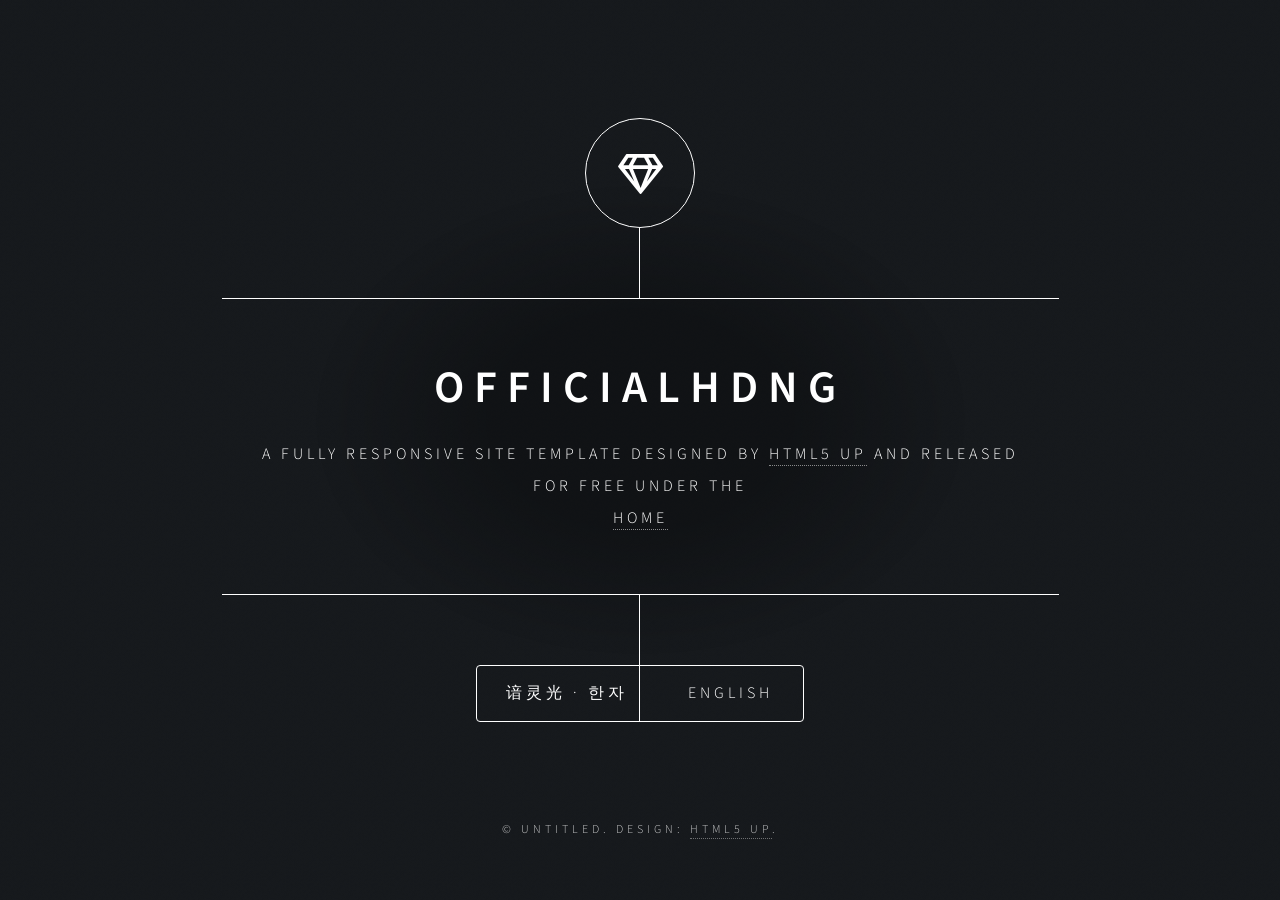
==== index.html @ 5a7240a2 "Add files via upload" ====
<!DOCTYPE HTML>
<!--
	Dimension by HTML5 UP
	html5up.net | @ajlkn
	Free for personal and commercial use under the CCA 3.0 license (html5up.net/license)
-->
<html>
	<head>
		<title>Dimension by HTML5 UP</title>
		<meta charset="utf-8" />
		<meta name="viewport" content="width=device-width, initial-scale=1, user-scalable=no" />
		<link rel="stylesheet" href="assets/css/main.css" />
		<noscript><link rel="stylesheet" href="assets/css/noscript.css" /></noscript>
	</head>
	<body class="is-preload">

		<!-- Wrapper -->
			<div id="wrapper">

				<!-- Header -->
					<header id="header">
						<div class="logo">
							<span class="icon fa-gem"></span>
						</div>
						<div class="content">
							<div class="inner">
								<h1>OFFICIALHDNG</h1>
								<p>A fully responsive site template designed by <a href="https://html5up.net">HTML5 UP</a> and released<br />
								for free under the</br> <a href="https://html5up.net/license">Home</a></p>
							</div>
						</div>
						<nav>
							<ul>
								<li><a href="#intro">谙灵光 · 한자 </a></li>
								<li><a href="#work"> ENGLISH </a></li>
								
								<!--<li><a href="#elements">Elements</a></li>-->
							</ul>
					
							
								
						</nav>
					</header>

				<!-- Main -->
					<div id="main">

						<!-- Intro -->
							<article id="intro">
								<h2 class="major">Intro</h2>
								<span class="image main"><img src="images/Ea.png" alt="" /></span>
								
								
								<p>Aenean ornare velit lacus, ac varius enim ullamcorper eu. Proin aliquam facilisis ante interdum congue. Integer mollis, nisl amet convallis, porttitor magna ullamcorper, amet egestas mauris. Ut magna finibus nisi nec lacinia. Nam maximus erat id euismod egestas. By the way, check out my <a href="#work">awesome work</a>.</p>
								<h4 style="color: rgb(0, 0, 0); margin: 0.3em 0px 0px; padding-top: 0.5em; padding-bottom: 0px; overflow: hidden; font-size: 16px; line-height: 1.6; font-weight: bold; font-family: "Source Sans Pro", sans-serif; font-style: normal; font-variant-ligatures: normal; font-variant-caps: normal; letter-spacing: normal; orphans: 2; text-align: start; text-indent: 0px; text-transform: none; white-space: normal; widows: 2; word-spacing: 0px; -webkit-text-stroke-width: 0px; background-color: rgb(255, 255, 255); text-decoration-thickness: initial; text-decoration-style: initial; text-decoration-color: initial;"><span class="mw-headline">NEW: Fan Translations in&nbsp;<a href="https://hidngem.miraheze.org/wiki/Hall" style="text-decoration: none; color: rgb(6, 69, 173); background: none;" title="Hall">Fran&ccedil;ais&nbsp;<strong>&middot;</strong> T&uuml;rk&ccedil;e&nbsp;<strong>&middot;</strong> Portugu&ecirc;s</a></span></h4>
<p style="margin: 0.5em 0px; color: rgb(32, 33, 34); font-family: "Source Sans Pro", sans-serif; font-size: 16px; font-style: normal; font-variant-ligatures: normal; font-variant-caps: normal; font-weight: 400; letter-spacing: normal; orphans: 2; text-align: start; text-indent: 0px; text-transform: none; white-space: normal; widows: 2; word-spacing: 0px; -webkit-text-stroke-width: 0px; background-color: rgb(255, 255, 255); text-decoration-thickness: initial; text-decoration-style: initial; text-decoration-color: initial;">#HDnG</p>
<p style="margin: 0.5em 0px; color: rgb(32, 33, 34); font-family: "Source Sans Pro", sans-serif; font-size: 16px; font-style: normal; font-variant-ligatures: normal; font-variant-caps: normal; font-weight: 400; letter-spacing: normal; orphans: 2; text-align: start; text-indent: 0px; text-transform: none; white-space: normal; widows: 2; word-spacing: 0px; -webkit-text-stroke-width: 0px; background-color: rgb(255, 255, 255); text-decoration-thickness: initial; text-decoration-style: initial; text-decoration-color: initial;">Preface: Trigger Warning / Enter at own risk</p>
<p style="margin: 0.5em 0px; color: rgb(32, 33, 34); font-family: "Source Sans Pro", sans-serif; font-size: 16px; font-style: normal; font-variant-ligatures: normal; font-variant-caps: normal; font-weight: 400; letter-spacing: normal; orphans: 2; text-align: start; text-indent: 0px; text-transform: none; white-space: normal; widows: 2; word-spacing: 0px; -webkit-text-stroke-width: 0px; background-color: rgb(255, 255, 255); text-decoration-thickness: initial; text-decoration-style: initial; text-decoration-color: initial;">The official lore for shadow boygroup 힏엔젬 HID&amp;GEM [HDnG] is not suited for minors.</p>
<p style="margin: 0.5em 0px; color: rgb(32, 33, 34); font-family: "Source Sans Pro", sans-serif; font-size: 16px; font-style: normal; font-variant-ligatures: normal; font-variant-caps: normal; font-weight: 400; letter-spacing: normal; orphans: 2; text-align: start; text-indent: 0px; text-transform: none; white-space: normal; widows: 2; word-spacing: 0px; -webkit-text-stroke-width: 0px; background-color: rgb(255, 255, 255); text-decoration-thickness: initial; text-decoration-style: initial; text-decoration-color: initial;">COPYRIGHT: this material is not released under CC</p>
<h3 style="color: rgb(0, 0, 0); margin: 0.3em 0px 0px; padding-top: 0.5em; padding-bottom: 0px; overflow: hidden; font-size: 1.2em; line-height: 1.6; font-weight: bold; font-family: "Source Sans Pro", sans-serif; font-style: normal; font-variant-ligatures: normal; font-variant-caps: normal; letter-spacing: normal; orphans: 2; text-align: start; text-indent: 0px; text-transform: none; white-space: normal; widows: 2; word-spacing: 0px; -webkit-text-stroke-width: 0px; background-color: rgb(255, 255, 255); text-decoration-thickness: initial; text-decoration-style: initial; text-decoration-color: initial;"><span class="mw-headline">Intro</span></h3>
<p style="margin: 0.5em 0px; color: rgb(32, 33, 34); font-family: "Source Sans Pro", sans-serif; font-size: 16px; font-style: normal; font-variant-ligatures: normal; font-variant-caps: normal; font-weight: 400; letter-spacing: normal; orphans: 2; text-align: start; text-indent: 0px; text-transform: none; white-space: normal; widows: 2; word-spacing: 0px; -webkit-text-stroke-width: 0px; background-color: rgb(255, 255, 255); text-decoration-thickness: initial; text-decoration-style: initial; text-decoration-color: initial;">The four members of HID&amp;GEM [HDnG] are shadows given a second chance at life.</p>
<p style="margin: 0.5em 0px; color: rgb(32, 33, 34); font-family: "Source Sans Pro", sans-serif; font-size: 16px; font-style: normal; font-variant-ligatures: normal; font-variant-caps: normal; font-weight: 400; letter-spacing: normal; orphans: 2; text-align: start; text-indent: 0px; text-transform: none; white-space: normal; widows: 2; word-spacing: 0px; -webkit-text-stroke-width: 0px; background-color: rgb(255, 255, 255); text-decoration-thickness: initial; text-decoration-style: initial; text-decoration-color: initial;">#1 롤즈 Roars, the Ramoth Tribal 政落徹&nbsp;</p>
<p style="margin: 0.5em 0px; color: rgb(32, 33, 34); font-family: "Source Sans Pro", sans-serif; font-size: 16px; font-style: normal; font-variant-ligatures: normal; font-variant-caps: normal; font-weight: 400; letter-spacing: normal; orphans: 2; text-align: start; text-indent: 0px; text-transform: none; white-space: normal; widows: 2; word-spacing: 0px; -webkit-text-stroke-width: 0px; background-color: rgb(255, 255, 255); text-decoration-thickness: initial; text-decoration-style: initial; text-decoration-color: initial;">#2 앨슨 Airson, the Unseen Spirit 信 空儿</p>
<p style="margin: 0.5em 0px; color: rgb(32, 33, 34); font-family: "Source Sans Pro", sans-serif; font-size: 16px; font-style: normal; font-variant-ligatures: normal; font-variant-caps: normal; font-weight: 400; letter-spacing: normal; orphans: 2; text-align: start; text-indent: 0px; text-transform: none; white-space: normal; widows: 2; word-spacing: 0px; -webkit-text-stroke-width: 0px; background-color: rgb(255, 255, 255); text-decoration-thickness: initial; text-decoration-style: initial; text-decoration-color: initial;">#3 구 GoldenAge, the Found Son 金花流年</p>
<p style="margin: 0.5em 0px; color: rgb(32, 33, 34); font-family: "Source Sans Pro", sans-serif; font-size: 16px; font-style: normal; font-variant-ligatures: normal; font-variant-caps: normal; font-weight: 400; letter-spacing: normal; orphans: 2; text-align: start; text-indent: 0px; text-transform: none; white-space: normal; widows: 2; word-spacing: 0px; -webkit-text-stroke-width: 0px; background-color: rgb(255, 255, 255); text-decoration-thickness: initial; text-decoration-style: initial; text-decoration-color: initial;">#4 엑스 &apos;X&apos;, the Riddle Parable 玄X</p>
<p style="margin: 0.5em 0px; color: rgb(32, 33, 34); font-family: "Source Sans Pro", sans-serif; font-size: 16px; font-style: normal; font-variant-ligatures: normal; font-variant-caps: normal; font-weight: 400; letter-spacing: normal; orphans: 2; text-align: start; text-indent: 0px; text-transform: none; white-space: normal; widows: 2; word-spacing: 0px; -webkit-text-stroke-width: 0px; background-color: rgb(255, 255, 255); text-decoration-thickness: initial; text-decoration-style: initial; text-decoration-color: initial;">The 4 were among 100 inhabitants whose tragic lives ended in a dystopian dimension called&nbsp;<a href="https://hidngem.miraheze.org/wiki/Ri" style="text-decoration: none; color: rgb(6, 69, 173); background: none;" title="Ri">Ri [璃 &middot; 리]</a></p>
<p style="margin: 0.5em 0px; color: rgb(32, 33, 34); font-family: "Source Sans Pro", sans-serif; font-size: 16px; font-style: normal; font-variant-ligatures: normal; font-variant-caps: normal; font-weight: 400; letter-spacing: normal; orphans: 2; text-align: start; text-indent: 0px; text-transform: none; white-space: normal; widows: 2; word-spacing: 0px; -webkit-text-stroke-width: 0px; background-color: rgb(255, 255, 255); text-decoration-thickness: initial; text-decoration-style: initial; text-decoration-color: initial;">The 4 boys: 롤즈 Roars, 앨슨 Airson, 구 GoldenAge, 엑스 &apos;X&apos; are only shadows on Cards, but can come to the light if they can solve the mystery of who they were previously. To find out who they were, the 4 boys have to slowly uncover the events that happened in&nbsp;<a href="https://hidngem.miraheze.org/wiki/Ri" style="text-decoration: none; color: rgb(6, 69, 173); background: none;" title="Ri">Ri [璃 &middot; 리]</a>. Each of the 100 candidates have a unique GLYPTIC [极越 &middot; 극도]: an indestructible belief that one holds onto, even after transcending the boundary of life. As the 4 boys uncover the GLYPTIC of each 100 candidates, they will successfully remember who they were. The GLYPTIC [极越 &middot; 극도] is what the 100 lived for. In fact, the GLYPTIC [极越 &middot; 극도] is exactly what caused the ultimate death, as they gave up their lives for their GLYPTIC [极越 &middot; 극도].</p>
<p><span style="color: rgb(32, 33, 34); font-family: "Source Sans Pro", sans-serif; font-size: 16px; font-style: normal; font-variant-ligatures: normal; font-variant-caps: normal; font-weight: 400; letter-spacing: normal; orphans: 2; text-align: start; text-indent: 0px; text-transform: none; white-space: normal; widows: 2; word-spacing: 0px; -webkit-text-stroke-width: 0px; background-color: rgb(255, 255, 255); text-decoration-thickness: initial; text-decoration-style: initial; text-decoration-color: initial; display: inline !important; float: none;">If the four boys solve the mystery incorrectly and identify as someone else, they will cease to exist as shadows as well.</span></p>
<blockquote style="border-left: 4px solid rgb(234, 236, 240); padding: 8px 32px; color: rgb(32, 33, 34); font-family: "Source Sans Pro", sans-serif; font-size: 16px; font-style: normal; font-variant-ligatures: normal; font-variant-caps: normal; font-weight: 400; letter-spacing: normal; orphans: 2; text-align: start; text-indent: 0px; text-transform: none; white-space: normal; widows: 2; word-spacing: 0px; -webkit-text-stroke-width: 0px; background-color: rgb(255, 255, 255); text-decoration-thickness: initial; text-decoration-style: initial; text-decoration-color: initial;"><i style="margin-top: 0px; margin-bottom: 0px;">&ldquo;If I forget what I live and was willing to die for - is that person still me?&rdquo;</i> - Code:Warlord, candidate of 앨슨 Airson</blockquote>
<p><span style="color: rgb(32, 33, 34); font-family: "Source Sans Pro", sans-serif; font-size: 16px; font-style: normal; font-variant-ligatures: normal; font-variant-caps: normal; font-weight: 400; letter-spacing: normal; orphans: 2; text-align: start; text-indent: 0px; text-transform: none; white-space: normal; widows: 2; word-spacing: 0px; -webkit-text-stroke-width: 0px; background-color: rgb(255, 255, 255); text-decoration-thickness: initial; text-decoration-style: initial; text-decoration-color: initial; display: inline !important; float: none;">The full 100 candidates and their GLYPTIC [极越 &middot;극도 ] will be revealed over time on this official wiki. To the advantage of the boys, the 100 candidates are divided evenly between the four members - which means each boy only has to choose between twenty-five candidates. The currently revealed candidates are:</span></p>
<ol style="margin: 0.3em 0px 0px 3.2em; padding: 0px; list-style-image: none; color: rgb(32, 33, 34); font-family: "Source Sans Pro", sans-serif; font-size: 16px; font-style: normal; font-variant-ligatures: normal; font-variant-caps: normal; font-weight: 400; letter-spacing: normal; orphans: 2; text-align: start; text-indent: 0px; text-transform: none; white-space: normal; widows: 2; word-spacing: 0px; -webkit-text-stroke-width: 0px; background-color: rgb(255, 255, 255); text-decoration-thickness: initial; text-decoration-style: initial; text-decoration-color: initial;">
    <li style="margin-bottom: 0.1em;"><strong>Ea</strong>, candidate of Airson</li>
    <li style="margin-bottom: 0.1em;"><strong><a href="file:///C:/Users/Faith/Downloads/LoreSong%20Mobile%20Connect%20RESERVE%20777%20newest/html5up-dimension/index.html#work" style="text-decoration: none; color: rgb(6, 69, 173); background: none;" title="Shone">Shone</a></strong>, candidate of Roars</li>
    <li style="margin-bottom: 0.1em;"><strong>Code: Warlord</strong>, candidate of Airson</li>
    <li style="margin-bottom: 0.1em;"><strong><a href="https://hidngem.miraheze.org/wiki/Nyeve" style="text-decoration: none; color: rgb(6, 69, 173); background: none;" title="Nyeve">Nyeve</a></strong>, candidate of GoldenAge</li>
    <li style="margin-bottom: 0.1em;"><strong><a href="https://hidngem.miraheze.org/wiki/Healon" style="text-decoration: none; color: rgb(6, 69, 173); background: none;" title="Healon">Healon</a></strong>, candidate of &apos;X&apos;</li>
    <li style="margin-bottom: 0.1em;"><strong>The Unnamed Little One</strong>, candidate of &apos;X&apos;</li>
</ol>
								
								<p>Lorem ipsum dolor sit amet, consectetur adipiscing elit. Duis dapibus rutrum facilisis. Class aptent taciti sociosqu ad litora torquent per conubia nostra, per inceptos himenaeos. Etiam tristique libero eu nibh porttitor fermentum. Nullam venenatis erat id vehicula viverra. Nunc ultrices eros ut ultricies condimentum. Mauris risus lacus, blandit sit amet venenatis non, bibendum vitae dolor. Nunc lorem mauris, fringilla in aliquam at, euismod in lectus. Pellentesque habitant morbi tristique senectus et netus et malesuada fames ac turpis egestas. In non lorem sit amet elit placerat maximus. Pellentesque aliquam maximus risus, vel sed vehicula.</p>
								<h3 style="color: rgb(0, 0, 0); margin: 0.3em 0px 0px; padding-top: 0.5em; padding-bottom: 0px; overflow: hidden; font-size: 1.2em; line-height: 1.6; font-weight: bold; font-family: "Source Sans Pro", sans-serif; font-style: normal; font-variant-ligatures: normal; font-variant-caps: normal; letter-spacing: normal; orphans: 2; text-align: start; text-indent: 0px; text-transform: none; white-space: normal; widows: 2; word-spacing: 0px; -webkit-text-stroke-width: 0px; background-color: rgb(255, 255, 255); text-decoration-thickness: initial; text-decoration-style: initial; text-decoration-color: initial;"><span class="mw-headline">First Attempt, Reconstructing Records of the Unnamed Little One</span></h3>
								<table class="wikitable" style="font-size: 16px; background-color: rgb(248, 249, 250); color: rgb(32, 33, 34); margin: 1em 0px; border: 1px solid rgb(162, 169, 177); border-collapse: collapse; font-family: "Source Sans Pro", sans-serif; font-style: normal; font-variant-ligatures: normal; font-variant-caps: normal; font-weight: 400; letter-spacing: normal; orphans: 2; text-align: start; text-transform: none; white-space: normal; widows: 2; word-spacing: 0px; -webkit-text-stroke-width: 0px; text-decoration-thickness: initial; text-decoration-style: initial; text-decoration-color: initial;">
									<tbody>
										<tr>
											<td style="border: 1px solid rgb(162, 169, 177); padding: 0.2em 0.4em;">Ea&rsquo;s World</td>
											<td style="border: 1px solid rgb(162, 169, 177); padding: 0.2em 0.4em;"><a href="https://hidngem.miraheze.org/wiki/Ri" style="text-decoration: none; color: rgb(6, 69, 173); background: none;" title="Ri">Yemog</a></td>
										</tr>
										<tr>
											<td style="border: 1px solid rgb(162, 169, 177); padding: 0.2em 0.4em;">Year 0 Jinsa [oldest common religion of Ea&rsquo;s world] is born</td>
											<td style="border: 1px solid rgb(162, 169, 177); padding: 0.2em 0.4em;">Year 873 unnamed war</td>
										</tr>
										<tr>
											<td style="border: 1px solid rgb(162, 169, 177); padding: 0.2em 0.4em;">Year 10 Jinsa fades<p style="margin: 0.5em 0px;">Flourishing of ten thousand cults</p>
											</td>
											<td style="border: 1px solid rgb(162, 169, 177); padding: 0.2em 0.4em;"><br></td>
										</tr>
										<tr>
											<td style="border: 1px solid rgb(162, 169, 177); padding: 0.2em 0.4em;">Year 97&nbsp;<a href="https://hidngem.miraheze.org/wiki/Healon" style="text-decoration: none; color: rgb(6, 69, 173); background: none;" title="Healon">CTVT</a> outbreak</td>
											<td style="border: 1px solid rgb(162, 169, 177); padding: 0.2em 0.4em;"><br></td>
										</tr>
										<tr>
											<td style="border: 1px solid rgb(162, 169, 177); padding: 0.2em 0.4em;">Year 98 &nbsp;<a href="https://hidngem.miraheze.org/wiki/Ri" style="text-decoration: none; color: rgb(6, 69, 173); background: none;" title="Ri">Pinnacle of Man Kings</a>, launched</td>
											<td style="border: 1px solid rgb(162, 169, 177); padding: 0.2em 0.4em;"><br></td>
										</tr>
										<tr>
											<td style="border: 1px solid rgb(162, 169, 177); padding: 0.2em 0.4em;">Year 101.1 Ea and&nbsp;<a href="https://hidngem.miraheze.org/wiki/Nyeve" style="text-decoration: none; color: rgb(6, 69, 173); background: none;" title="Nyeve">Nyeve</a> are orphaned</td>
											<td style="border: 1px solid rgb(162, 169, 177); padding: 0.2em 0.4em;"><br></td>
										</tr>
										<tr>
											<td style="border: 1px solid rgb(162, 169, 177); padding: 0.2em 0.4em;">Year 101.9&nbsp;<a href="https://hidngem.miraheze.org/wiki/Healon" style="text-decoration: none; color: rgb(6, 69, 173); background: none;" title="Healon">CTVT</a> evolves into the Wild</td>
											<td style="border: 1px solid rgb(162, 169, 177); padding: 0.2em 0.4em;"><br></td>
										</tr>
										<tr>
											<td style="border: 1px solid rgb(162, 169, 177); padding: 0.2em 0.4em;">Year 101.12 Elronde launches religion</td>
											<td style="border: 1px solid rgb(162, 169, 177); padding: 0.2em 0.4em;"><br></td>
										</tr>
										<tr>
											<td style="border: 1px solid rgb(162, 169, 177); padding: 0.2em 0.4em;">Year 108&nbsp;<a href="https://hidngem.miraheze.org/wiki/Healon" style="text-decoration: none; color: rgb(6, 69, 173); background: none;" title="Healon">Akroe</a>&rsquo;s first kidnapping</td>
											<td style="border: 1px solid rgb(162, 169, 177); padding: 0.2em 0.4em;"><br></td>
										</tr>
										<tr>
											<td style="border: 1px solid rgb(162, 169, 177); padding: 0.2em 0.4em;">Year 109.1&nbsp;<a href="https://hidngem.miraheze.org/wiki/Nyeve" style="text-decoration: none; color: rgb(6, 69, 173); background: none;" title="Nyeve">Nyeve</a> visits&nbsp;<a href="https://hidngem.miraheze.org/wiki/Ri" style="text-decoration: none; color: rgb(6, 69, 173); background: none;" title="Ri">Yemog</a></td>
											<td style="border: 1px solid rgb(162, 169, 177); padding: 0.2em 0.4em;"><br></td>
										</tr>
										<tr>
											<td style="border: 1px solid rgb(162, 169, 177); padding: 0.2em 0.4em;">Year 109.3&nbsp;<a href="https://hidngem.miraheze.org/wiki/Nyeve" style="text-decoration: none; color: rgb(6, 69, 173); background: none;" title="Nyeve">Nyeve</a>&rsquo;s Return. Launch of empire.</td>
											<td style="border: 1px solid rgb(162, 169, 177); padding: 0.2em 0.4em;"><br></td>
										</tr>
										<tr>
											<td style="border: 1px solid rgb(162, 169, 177); padding: 0.2em 0.4em;">Year 112.3&nbsp;<a href="https://hidngem.miraheze.org/wiki/Nyeve" style="text-decoration: none; color: rgb(6, 69, 173); background: none;" title="Nyeve">Nyeve</a> meets&nbsp;<a href="https://hidngem.miraheze.org/wiki/Shone" style="text-decoration: none; color: rgb(6, 69, 173); background: none;" title="Shone">Shone</a>.<p style="margin: 0.5em 0px;">Launch of android-based operations</p>
											</td>
											<td style="border: 1px solid rgb(162, 169, 177); padding: 0.2em 0.4em;"><br></td>
										</tr>
										<tr>
											<td style="border: 1px solid rgb(162, 169, 177); padding: 0.2em 0.4em;">Year 112.12 Crime stabilizes.<p style="margin: 0.5em 0px;"><a href="https://hidngem.miraheze.org/wiki/Healon" style="text-decoration: none; color: rgb(6, 69, 173); background: none;" title="Healon">Healon</a> is taken into the Wild by Akroe.</p>
											</td>
											<td style="border: 1px solid rgb(162, 169, 177); padding: 0.2em 0.4em;"><br></td>
										</tr>
										<tr>
											<td style="border: 1px solid rgb(162, 169, 177); padding: 0.2em 0.4em;">113.7&nbsp;<a href="https://hidngem.miraheze.org/wiki/Shone" style="text-decoration: none; color: rgb(6, 69, 173); background: none;" title="Shone">Shone</a> meets Ea.<p style="margin: 0.5em 0px;"><a href="https://hidngem.miraheze.org/wiki/Nyeve" style="text-decoration: none; color: rgb(6, 69, 173); background: none;" title="Nyeve">Nyeve</a>&rsquo;s disappearance and court case.</p>
											</td>
											<td style="border: 1px solid rgb(162, 169, 177); padding: 0.2em 0.4em;"><br></td>
										</tr>
										<tr>
											<td style="border: 1px solid rgb(162, 169, 177); padding: 0.2em 0.4em;"><br></td>
											<td style="border: 1px solid rgb(162, 169, 177); padding: 0.2em 0.4em;">Year 987</td>
										</tr>
									</tbody>
								</table>
								<p><a href="https://hidngem.miraheze.org/wiki/Hall" style="text-decoration: none; color: rgb(6, 69, 173); background: none rgb(255, 255, 255); font-family: "Source Sans Pro", sans-serif; font-size: 16px; font-style: normal; font-variant-ligatures: normal; font-variant-caps: normal; font-weight: 400; letter-spacing: normal; orphans: 2; text-align: start; text-indent: 0px; text-transform: none; white-space: normal; widows: 2; word-spacing: 0px; -webkit-text-stroke-width: 0px;" title="Hall">[Lore Hall]</a><span style="color: rgb(32, 33, 34); font-family: "Source Sans Pro", sans-serif; font-size: 16px; font-style: normal; font-variant-ligatures: normal; font-variant-caps: normal; font-weight: 400; letter-spacing: normal; orphans: 2; text-align: start; text-indent: 0px; text-transform: none; white-space: normal; widows: 2; word-spacing: 0px; -webkit-text-stroke-width: 0px; background-color: rgb(255, 255, 255); text-decoration-thickness: initial; text-decoration-style: initial; text-decoration-color: initial; display: inline !important; float: none;">: PRYSMA and Fan Theories, Translations, Miscellaneous</span></p>
								<p style="margin: 0.5em 0px; color: rgb(32, 33, 34); font-family: "Source Sans Pro", sans-serif; font-size: 16px; font-style: normal; font-variant-ligatures: normal; font-variant-caps: normal; font-weight: 400; letter-spacing: normal; orphans: 2; text-align: start; text-indent: 0px; text-transform: none; white-space: normal; widows: 2; word-spacing: 0px; -webkit-text-stroke-width: 0px; background-color: rgb(255, 255, 255); text-decoration-thickness: initial; text-decoration-style: initial; text-decoration-color: initial;"><a href="https://hidngem.miraheze.org/wiki/Games" style="text-decoration: none; color: rgb(6, 69, 173); background: none;" title="Games">[HDnG Games]</a>: Tiny puzzles and riddles solved by PRYSMA: a gallery</p>
							
							
							</article>

						<!-- Work -->
							<article id="work">
								<h2 class="major">Work</h2>
								<span class="image main"><img src="images/pic02.jpg" alt="" /></span>
								<p>Adipiscing magna sed dolor elit. Praesent eleifend dignissim arcu, at eleifend sapien imperdiet ac. Aliquam erat volutpat. Praesent urna nisi, fringila lorem et vehicula lacinia quam. Integer sollicitudin mauris nec lorem luctus ultrices.</p>
								<p>Nullam et orci eu lorem consequat tincidunt vivamus et sagittis libero. Mauris aliquet magna magna sed nunc rhoncus pharetra. Pellentesque condimentum sem. In efficitur ligula tate urna. Maecenas laoreet massa vel lacinia pellentesque lorem ipsum dolor. Nullam et orci eu lorem consequat tincidunt. Vivamus et sagittis libero. Mauris aliquet magna magna sed nunc rhoncus amet feugiat tempus.</p>
							</article>

						<!-- About -->
							<article id="about">
								<h2 class="major">About</h2>
								<span class="image main"><img src="images/pic03.jpg" alt="" /></span>
								<p>Lorem ipsum dolor sit amet, consectetur et adipiscing elit. Praesent eleifend dignissim arcu, at eleifend sapien imperdiet ac. Aliquam erat volutpat. Praesent urna nisi, fringila lorem et vehicula lacinia quam. Integer sollicitudin mauris nec lorem luctus ultrices. Aliquam libero et malesuada fames ac ante ipsum primis in faucibus. Cras viverra ligula sit amet ex mollis mattis lorem ipsum dolor sit amet.</p>
								<table>
									<tr>
									  <th>Company</th>
									  <th>Contact</th>
									  <th>Country</th>
									</tr>
									<tr>
									  <td>Alfreds Futterkiste</td>
									  <td>Maria Anders</td>
									  <td>Germany</td>
									</tr>
									<tr>
									  <td>Centro comercial Moctezuma</td>
									  <td>Francisco Chang</td>
									  <td>Mexico</td>
									</tr>
								  </table>
							
							</article>

						<!-- Contact -->
							<article id="contact">
								<h2 class="major">Contact</h2>
								<form method="post" action="#">
									<div class="fields">
										<div class="field half">
											<label for="name">Name</label>
											<input type="text" name="name" id="name" />
										</div>
										<div class="field half">
											<label for="email">Email</label>
											<input type="text" name="email" id="email" />
										</div>
										<div class="field">
											<label for="message">Message</label>
											<textarea name="message" id="message" rows="4"></textarea>
										</div>
									</div>
									<ul class="actions">
										<li><input type="submit" value="Send Message" class="primary" /></li>
										<li><input type="reset" value="Reset" /></li>
									</ul>
								</form>
								<ul class="icons">
									<li><a href="#" class="icon brands fa-twitter"><span class="label">Twitter</span></a></li>
									<li><a href="#" class="icon brands fa-facebook-f"><span class="label">Facebook</span></a></li>
									<li><a href="#" class="icon brands fa-instagram"><span class="label">Instagram</span></a></li>
									<li><a href="#" class="icon brands fa-github"><span class="label">GitHub</span></a></li>
								</ul>
							</article>

						<!-- Elements -->
							<article id="elements">
								<h2 class="major">Elements</h2>

								<section>
									<h3 class="major">Text</h3>
									<p>This is <b>bold</b> and this is <strong>strong</strong>. This is <i>italic</i> and this is <em>emphasized</em>.
									This is <sup>superscript</sup> text and this is <sub>subscript</sub> text.
									This is <u>underlined</u> and this is code: <code>for (;;) { ... }</code>. Finally, <a href="#">this is a link</a>.</p>
									<hr />
									<h2>Heading Level 2</h2>
									<h3>Heading Level 3</h3>
									<h4>Heading Level 4</h4>
									<h5>Heading Level 5</h5>
									<h6>Heading Level 6</h6>
									<hr />
									<h4>Blockquote</h4>
									<blockquote>Fringilla nisl. Donec accumsan interdum nisi, quis tincidunt felis sagittis eget tempus euismod. Vestibulum ante ipsum primis in faucibus vestibulum. Blandit adipiscing eu felis iaculis volutpat ac adipiscing accumsan faucibus. Vestibulum ante ipsum primis in faucibus lorem ipsum dolor sit amet nullam adipiscing eu felis.</blockquote>
									<h4>Preformatted</h4>
									<pre><code>i = 0;

while (!deck.isInOrder()) {
    print 'Iteration ' + i;
    deck.shuffle();
    i++;
}

print 'It took ' + i + ' iterations to sort the deck.';</code></pre>
								</section>

								<section>
									<h3 class="major">Lists</h3>

									<h4>Unordered</h4>
									<ul>
										<li>Dolor pulvinar etiam.</li>
										<li>Sagittis adipiscing.</li>
										<li>Felis enim feugiat.</li>
									</ul>

									<h4>Alternate</h4>
									<ul class="alt">
										<li>Dolor pulvinar etiam.</li>
										<li>Sagittis adipiscing.</li>
										<li>Felis enim feugiat.</li>
									</ul>

									<h4>Ordered</h4>
									<ol>
										<li>Dolor pulvinar etiam.</li>
										<li>Etiam vel felis viverra.</li>
										<li>Felis enim feugiat.</li>
										<li>Dolor pulvinar etiam.</li>
										<li>Etiam vel felis lorem.</li>
										<li>Felis enim et feugiat.</li>
									</ol>
									<h4>Icons</h4>
									<ul class="icons">
										<li><a href="#" class="icon brands fa-twitter"><span class="label">Twitter</span></a></li>
										<li><a href="#" class="icon brands fa-facebook-f"><span class="label">Facebook</span></a></li>
										<li><a href="#" class="icon brands fa-instagram"><span class="label">Instagram</span></a></li>
										<li><a href="#" class="icon brands fa-github"><span class="label">Github</span></a></li>
									</ul>

									<h4>Actions</h4>
									<ul class="actions">
										<li><a href="#" class="button primary">Default</a></li>
										<li><a href="#" class="button">Default</a></li>
									</ul>
									<ul class="actions stacked">
										<li><a href="#" class="button primary">Default</a></li>
										<li><a href="#" class="button">Default</a></li>
									</ul>
								</section>

								<section>
									<h3 class="major">Table</h3>
									<h4>Default</h4>
									<div class="table-wrapper">
										<table>
											<thead>
												<tr>
													<th>Name</th>
													<th>Description</th>
													<th>Price</th>
												</tr>
											</thead>
											<tbody>
												<tr>
													<td>Item One</td>
													<td>Ante turpis integer aliquet porttitor.</td>
													<td>29.99</td>
												</tr>
												<tr>
													<td>Item Two</td>
													<td>Vis ac commodo adipiscing arcu aliquet.</td>
													<td>19.99</td>
												</tr>
												<tr>
													<td>Item Three</td>
													<td> Morbi faucibus arcu accumsan lorem.</td>
													<td>29.99</td>
												</tr>
												<tr>
													<td>Item Four</td>
													<td>Vitae integer tempus condimentum.</td>
													<td>19.99</td>
												</tr>
												<tr>
													<td>Item Five</td>
													<td>Ante turpis integer aliquet porttitor.</td>
													<td>29.99</td>
												</tr>
											</tbody>
											<tfoot>
												<tr>
													<td colspan="2"></td>
													<td>100.00</td>
												</tr>
											</tfoot>
										</table>
									</div>

									<h4>Alternate</h4>
									<div class="table-wrapper">
										<table class="alt">
											<thead>
												<tr>
													<th>Name</th>
													<th>Description</th>
													<th>Price</th>
												</tr>
											</thead>
											<tbody>
												<tr>
													<td>Item One</td>
													<td>Ante turpis integer aliquet porttitor.</td>
													<td>29.99</td>
												</tr>
												<tr>
													<td>Item Two</td>
													<td>Vis ac commodo adipiscing arcu aliquet.</td>
													<td>19.99</td>
												</tr>
												<tr>
													<td>Item Three</td>
													<td> Morbi faucibus arcu accumsan lorem.</td>
													<td>29.99</td>
												</tr>
												<tr>
													<td>Item Four</td>
													<td>Vitae integer tempus condimentum.</td>
													<td>19.99</td>
												</tr>
												<tr>
													<td>Item Five</td>
													<td>Ante turpis integer aliquet porttitor.</td>
													<td>29.99</td>
												</tr>
											</tbody>
											<tfoot>
												<tr>
													<td colspan="2"></td>
													<td>100.00</td>
												</tr>
											</tfoot>
										</table>
									</div>
								</section>

								<section>
									<h3 class="major">Buttons</h3>
									<ul class="actions">
										<li><a href="#" class="button primary">Primary</a></li>
										<li><a href="#" class="button">Default</a></li>
									</ul>
									<ul class="actions">
										<li><a href="#" class="button">Default</a></li>
										<li><a href="#" class="button small">Small</a></li>
									</ul>
									<ul class="actions">
										<li><a href="#" class="button primary icon solid fa-download">Icon</a></li>
										<li><a href="#" class="button icon solid fa-download">Icon</a></li>
									</ul>
									<ul class="actions">
										<li><span class="button primary disabled">Disabled</span></li>
										<li><span class="button disabled">Disabled</span></li>
									</ul>
								</section>

								<section>
									<h3 class="major">Form</h3>
									<form method="post" action="#">
										<div class="fields">
											<div class="field half">
												<label for="demo-name">Name</label>
												<input type="text" name="demo-name" id="demo-name" value="" placeholder="Jane Doe" />
											</div>
											<div class="field half">
												<label for="demo-email">Email</label>
												<input type="email" name="demo-email" id="demo-email" value="" placeholder="jane@untitled.tld" />
											</div>
											<div class="field">
												<label for="demo-category">Category</label>
												<select name="demo-category" id="demo-category">
													<option value="">-</option>
													<option value="1">Manufacturing</option>
													<option value="1">Shipping</option>
													<option value="1">Administration</option>
													<option value="1">Human Resources</option>
												</select>
											</div>
											<div class="field half">
												<input type="radio" id="demo-priority-low" name="demo-priority" checked>
												<label for="demo-priority-low">Low</label>
											</div>
											<div class="field half">
												<input type="radio" id="demo-priority-high" name="demo-priority">
												<label for="demo-priority-high">High</label>
											</div>
											<div class="field half">
												<input type="checkbox" id="demo-copy" name="demo-copy">
												<label for="demo-copy">Email me a copy</label>
											</div>
											<div class="field half">
												<input type="checkbox" id="demo-human" name="demo-human" checked>
												<label for="demo-human">Not a robot</label>
											</div>
											<div class="field">
												<label for="demo-message">Message</label>
												<textarea name="demo-message" id="demo-message" placeholder="Enter your message" rows="6"></textarea>
											</div>
										</div>
										<ul class="actions">
											<li><input type="submit" value="Send Message" class="primary" /></li>
											<li><input type="reset" value="Reset" /></li>
										</ul>
									</form>
								</section>

							</article>

					</div>

				<!-- Footer -->
					<footer id="footer">
						<p class="copyright">&copy; Untitled. Design: <a href="https://html5up.net">HTML5 UP</a>.</p>
					</footer>

			</div>

		<!-- BG -->
			<div id="bg"></div>

		<!-- Scripts -->
			<script src="assets/js/jquery.min.js"></script>
			<script src="assets/js/browser.min.js"></script>
			<script src="assets/js/breakpoints.min.js"></script>
			<script src="assets/js/util.js"></script>
			<script src="assets/js/main.js"></script>

	</body>
</html>
---- assets/css/main.css ----
@import url(fontawesome-all.min.css);
@import url("https://fonts.googleapis.com/css?family=Source+Sans+Pro:300italic,600italic,300,600");

/*
	Dimension by HTML5 UP
	html5up.net | @ajlkn
	Free for personal and commercial use under the CCA 3.0 license (html5up.net/license)
*/

html, body, div, span, applet, object,
iframe, h1, h2, h3, h4, h5, h6, p, blockquote,
pre, a, abbr, acronym, address, big, cite,
code, del, dfn, em, img, ins, kbd, q, s, samp,
small, strike, strong, sub, sup, tt, var, b,
u, i, center, dl, dt, dd, ol, ul, li, fieldset,
form, label, legend, table, caption, tbody,
tfoot, thead, tr, th, td, article, aside,
canvas, details, embed, figure, figcaption,
footer, header, hgroup, menu, nav, output, ruby,
section, summary, time, mark, audio, video {
	margin: 0;
	padding: 0;
	border: 0;
	font-size: 100%;
	font: inherit;
	vertical-align: baseline;}

article, aside, details, figcaption, figure,
footer, header, hgroup, menu, nav, section {
	display: block;}

body {
	line-height: 1;
}

ol, ul {
	list-style: none;
}

blockquote, q {
	quotes: none;
}

	blockquote:before, blockquote:after, q:before, q:after {
		content: '';
		content: none;
	}

table {
	border-collapse: collapse;
	border-spacing: 0;
}

body {
	-webkit-text-size-adjust: none;
}

mark {
	background-color: transparent;
	color: inherit;
}

input::-moz-focus-inner {
	border: 0;
	padding: 0;
}

input, select, textarea {
	-moz-appearance: none;
	-webkit-appearance: none;
	-ms-appearance: none;
	appearance: none;
}

/* Basic */

	@-ms-viewport {
		width: device-width;
	}

	@media screen and (max-width: 480px) {

		html, body {
			min-width: 320px;
		}

	}

	html {
		box-sizing: border-box;
	}

	*, *:before, *:after {
		box-sizing: inherit;
	}

	body {
		background: #1b1f22;
	}

		body.is-preload *, body.is-preload *:before, body.is-preload *:after {
			-moz-animation: none !important;
			-webkit-animation: none !important;
			-ms-animation: none !important;
			animation: none !important;
			-moz-transition: none !important;
			-webkit-transition: none !important;
			-ms-transition: none !important;
			transition: none !important;
		}

/* Type */

	html {
		font-size: 18pt;
	}

		@media screen and (max-width: 1680px) {

			html {
				font-size: 15pt;
			}

		}

		@media screen and (max-width: 736px) {

			html {
				font-size: 13pt;
			}

		}

		@media screen and (max-width: 360px) {

			html {
				font-size: 10pt;
			}

		}

	body, input, select, textarea {
		color: #ffffff;
		font-family: "Source Sans Pro", sans-serif;
		font-weight: 300;
		font-size: 1rem;
		line-height: 1.65;
	}

	a {
		-moz-transition: color 0.2s ease-in-out, background-color 0.2s ease-in-out, border-bottom-color 0.2s ease-in-out;
		-webkit-transition: color 0.2s ease-in-out, background-color 0.2s ease-in-out, border-bottom-color 0.2s ease-in-out;
		-ms-transition: color 0.2s ease-in-out, background-color 0.2s ease-in-out, border-bottom-color 0.2s ease-in-out;
		transition: color 0.2s ease-in-out, background-color 0.2s ease-in-out, border-bottom-color 0.2s ease-in-out;
		border-bottom: dotted 1px rgba(255, 255, 255, 0.5);
		text-decoration: none;
		color: inherit;
	}

		a:hover {
			border-bottom-color: transparent;
		}

	strong, b {
		color: #ffffff;
		font-weight: 600;
	}

	em, i {
		font-style: italic;
	}

	p {
		margin: 0 0 2rem 0;
	}

	h1, h2, h3, h4, h5, h6 {
		color: #ffffff;
		font-weight: 600;
		line-height: 1.5;
		margin: 0 0 1rem 0;
		text-transform: uppercase;
		letter-spacing: 0.2rem;
	}

		h1 a, h2 a, h3 a, h4 a, h5 a, h6 a {
			color: inherit;
			text-decoration: none;
		}

		h1.major, h2.major, h3.major, h4.major, h5.major, h6.major {
			border-bottom: solid 1px #ffffff;
			width: -moz-max-content;
			width: -webkit-max-content;
			width: -ms-max-content;
			width: max-content;
			padding-bottom: 0.5rem;
			margin: 0 0 2rem 0;
		}

	h1 {
		font-size: 2.25rem;
		line-height: 1.3;
		letter-spacing: 0.5rem;
	}

	h2 {
		font-size: 1.5rem;
		line-height: 1.4;
		letter-spacing: 0.5rem;
	}

	h3 {
		font-size: 1rem;
	}

	h4 {
		font-size: 0.8rem;
	}

	h5 {
		font-size: 0.7rem;
	}

	h6 {
		font-size: 0.6rem;
	}

	@media screen and (max-width: 736px) {

		h1 {
			font-size: 1.75rem;
			line-height: 1.4;
		}

		h2 {
			font-size: 1.25em;
			line-height: 1.5;
		}

	}

	sub {
		font-size: 0.8rem;
		position: relative;
		top: 0.5rem;
	}

	sup {
		font-size: 0.8rem;
		position: relative;
		top: -0.5rem;
	}

	blockquote {
		border-left: solid 4px #ffffff;
		font-style: italic;
		margin: 0 0 2rem 0;
		padding: 0.5rem 0 0.5rem 2rem;
	}

	code {
		background: rgba(255, 255, 255, 0.075);
		border-radius: 4px;
		font-family: "Courier New", monospace;
		font-size: 0.9rem;
		margin: 0 0.25rem;
		padding: 0.25rem 0.65rem;
	}

	pre {
		-webkit-overflow-scrolling: touch;
		font-family: "Courier New", monospace;
		font-size: 0.9rem;
		margin: 0 0 2rem 0;
	}

		pre code {
			display: block;
			line-height: 1.75;
			padding: 1rem 1.5rem;
			overflow-x: auto;
		}

	hr {
		border: 0;
		border-bottom: solid 1px #ffffff;
		margin: 2.75rem 0;
	}

	.align-left {
		text-align: left;
	}

	.align-center {
		text-align: center;
	}

	.align-right {
		text-align: right;
	}

/* Form */

	form {
		margin: 0 0 2rem 0;
	}

		form > :last-child {
			margin-bottom: 0;
		}

		form > .fields {
			display: -moz-flex;
			display: -webkit-flex;
			display: -ms-flex;
			display: flex;
			-moz-flex-wrap: wrap;
			-webkit-flex-wrap: wrap;
			-ms-flex-wrap: wrap;
			flex-wrap: wrap;
			width: calc(100% + 3rem);
			margin: -1.5rem 0 2rem -1.5rem;
		}

			form > .fields > .field {
				-moz-flex-grow: 0;
				-webkit-flex-grow: 0;
				-ms-flex-grow: 0;
				flex-grow: 0;
				-moz-flex-shrink: 0;
				-webkit-flex-shrink: 0;
				-ms-flex-shrink: 0;
				flex-shrink: 0;
				padding: 1.5rem 0 0 1.5rem;
				width: calc(100% - 1.5rem);
			}

				form > .fields > .field.half {
					width: calc(50% - 0.75rem);
				}

				form > .fields > .field.third {
					width: calc(100%/3 - 0.5rem);
				}

				form > .fields > .field.quarter {
					width: calc(25% - 0.375rem);
				}

		@media screen and (max-width: 480px) {

			form > .fields {
				width: calc(100% + 3rem);
				margin: -1.5rem 0 2rem -1.5rem;
			}

				form > .fields > .field {
					padding: 1.5rem 0 0 1.5rem;
					width: calc(100% - 1.5rem);
				}

					form > .fields > .field.half {
						width: calc(100% - 1.5rem);
					}

					form > .fields > .field.third {
						width: calc(100% - 1.5rem);
					}

					form > .fields > .field.quarter {
						width: calc(100% - 1.5rem);
					}

		}

	label {
		color: #ffffff;
		display: block;
		font-size: 0.8rem;
		font-weight: 300;
		letter-spacing: 0.2rem;
		line-height: 1.5;
		margin: 0 0 1rem 0;
		text-transform: uppercase;
	}

	input[type="text"],
	input[type="password"],
	input[type="email"],
	input[type="tel"],
	select,
	textarea {
		-moz-appearance: none;
		-webkit-appearance: none;
		-ms-appearance: none;
		appearance: none;
		-moz-transition: border-color 0.2s ease-in-out, box-shadow 0.2s ease-in-out, background-color 0.2s ease-in-out;
		-webkit-transition: border-color 0.2s ease-in-out, box-shadow 0.2s ease-in-out, background-color 0.2s ease-in-out;
		-ms-transition: border-color 0.2s ease-in-out, box-shadow 0.2s ease-in-out, background-color 0.2s ease-in-out;
		transition: border-color 0.2s ease-in-out, box-shadow 0.2s ease-in-out, background-color 0.2s ease-in-out;
		background-color: transparent;
		border-radius: 4px;
		border: solid 1px #ffffff;
		color: inherit;
		display: block;
		outline: 0;
		padding: 0 1rem;
		text-decoration: none;
		width: 100%;
	}

		input[type="text"]:invalid,
		input[type="password"]:invalid,
		input[type="email"]:invalid,
		input[type="tel"]:invalid,
		select:invalid,
		textarea:invalid {
			box-shadow: none;
		}

		input[type="text"]:focus,
		input[type="password"]:focus,
		input[type="email"]:focus,
		input[type="tel"]:focus,
		select:focus,
		textarea:focus {
			background: rgba(255, 255, 255, 0.075);
			border-color: #ffffff;
			box-shadow: 0 0 0 1px #ffffff;
		}

	select {
		background-image: url("data:image/svg+xml;charset=utf8,%3Csvg xmlns='http://www.w3.org/2000/svg' width='40' height='40' preserveAspectRatio='none' viewBox='0 0 40 40'%3E%3Cpath d='M9.4,12.3l10.4,10.4l10.4-10.4c0.2-0.2,0.5-0.4,0.9-0.4c0.3,0,0.6,0.1,0.9,0.4l3.3,3.3c0.2,0.2,0.4,0.5,0.4,0.9 c0,0.4-0.1,0.6-0.4,0.9L20.7,31.9c-0.2,0.2-0.5,0.4-0.9,0.4c-0.3,0-0.6-0.1-0.9-0.4L4.3,17.3c-0.2-0.2-0.4-0.5-0.4-0.9 c0-0.4,0.1-0.6,0.4-0.9l3.3-3.3c0.2-0.2,0.5-0.4,0.9-0.4S9.1,12.1,9.4,12.3z' fill='%23ffffff' /%3E%3C/svg%3E");
		background-size: 1.25rem;
		background-repeat: no-repeat;
		background-position: calc(100% - 1rem) center;
		height: 2.75rem;
		padding-right: 2.75rem;
		text-overflow: ellipsis;
	}

		select option {
			color: #ffffff;
			background: #1b1f22;
		}

		select:focus::-ms-value {
			background-color: transparent;
		}

		select::-ms-expand {
			display: none;
		}

	input[type="text"],
	input[type="password"],
	input[type="email"],
	select {
		height: 2.75rem;
	}

	textarea {
		padding: 0.75rem 1rem;
	}

	input[type="checkbox"],
	input[type="radio"] {
		-moz-appearance: none;
		-webkit-appearance: none;
		-ms-appearance: none;
		appearance: none;
		display: block;
		float: left;
		margin-right: -2rem;
		opacity: 0;
		width: 1rem;
		z-index: -1;
	}

		input[type="checkbox"] + label,
		input[type="radio"] + label {
			text-decoration: none;
			-moz-user-select: none;
			-webkit-user-select: none;
			-ms-user-select: none;
			user-select: none;
			color: #ffffff;
			cursor: pointer;
			display: inline-block;
			font-size: 0.8rem;
			font-weight: 300;
			margin: 0 0 0.5rem 0;
			padding-left: 2.65rem;
			padding-right: 0.75rem;
			position: relative;
		}

			input[type="checkbox"] + label:before,
			input[type="radio"] + label:before {
				-moz-osx-font-smoothing: grayscale;
				-webkit-font-smoothing: antialiased;
				display: inline-block;
				font-style: normal;
				font-variant: normal;
				text-rendering: auto;
				line-height: 1;
				text-transform: none !important;
				font-family: 'Font Awesome 5 Free';
				font-weight: 900;
			}

			input[type="checkbox"] + label:before,
			input[type="radio"] + label:before {
				-moz-transition: border-color 0.2s ease-in-out, box-shadow 0.2s ease-in-out, background-color 0.2s ease-in-out;
				-webkit-transition: border-color 0.2s ease-in-out, box-shadow 0.2s ease-in-out, background-color 0.2s ease-in-out;
				-ms-transition: border-color 0.2s ease-in-out, box-shadow 0.2s ease-in-out, background-color 0.2s ease-in-out;
				transition: border-color 0.2s ease-in-out, box-shadow 0.2s ease-in-out, background-color 0.2s ease-in-out;
				border-radius: 4px;
				border: solid 1px #ffffff;
				content: '';
				display: inline-block;
				height: 1.65rem;
				left: 0;
				line-height: 1.65rem;
				position: absolute;
				text-align: center;
				top: -0.15rem;
				width: 1.65rem;
			}

		input[type="checkbox"]:checked + label:before,
		input[type="radio"]:checked + label:before {
			background: #ffffff !important;
			border-color: #ffffff !important;
			color: #1b1f22;
			content: '\f00c';
		}

		input[type="checkbox"]:focus + label:before,
		input[type="radio"]:focus + label:before {
			background: rgba(255, 255, 255, 0.075);
			border-color: #ffffff;
			box-shadow: 0 0 0 1px #ffffff;
		}

	input[type="checkbox"] + label:before {
		border-radius: 4px;
	}

	input[type="radio"] + label:before {
		border-radius: 100%;
	}

	::-webkit-input-placeholder {
		color: rgba(255, 255, 255, 0.5) !important;
		opacity: 1.0;
	}

	:-moz-placeholder {
		color: rgba(255, 255, 255, 0.5) !important;
		opacity: 1.0;
	}

	::-moz-placeholder {
		color: rgba(255, 255, 255, 0.5) !important;
		opacity: 1.0;
	}

	:-ms-input-placeholder {
		color: rgba(255, 255, 255, 0.5) !important;
		opacity: 1.0;
	}

	.formerize-placeholder {
		color: rgba(255, 255, 255, 0.5) !important;
		opacity: 1.0;
	}

/* Box */

	.box {
		border-radius: 4px;
		border: solid 1px #ffffff;
		margin-bottom: 2rem;
		padding: 1.5em;
	}

		.box > :last-child,
		.box > :last-child > :last-child,
		.box > :last-child > :last-child > :last-child {
			margin-bottom: 0;
		}

		.box.alt {
			border: 0;
			border-radius: 0;
			padding: 0;
		}

/* Icon */

	.icon {
		text-decoration: none;
		border-bottom: none;
		position: relative;
	}

		.icon:before {
			-moz-osx-font-smoothing: grayscale;
			-webkit-font-smoothing: antialiased;
			display: inline-block;
			font-style: normal;
			font-variant: normal;
			text-rendering: auto;
			line-height: 1;
			text-transform: none !important;
			font-family: 'Font Awesome 5 Free';
			font-weight: 400;
		}

		.icon > .label {
			display: none;
		}

		.icon:before {
			line-height: inherit;
		}

		.icon.solid:before {
			font-weight: 900;
		}

		.icon.brands:before {
			font-family: 'Font Awesome 5 Brands';
		}

/* Image */

	.image {
		border-radius: 4px;
		border: 0;
		display: inline-block;
		position: relative;
	}

		.image:before {
			pointer-events: none;
			background-image: url("../../images/overlay.png");
			background-color: rgba(19, 21, 25, 0.5);
			border-radius: 4px;
			content: '';
			display: block;
			height: 100%;
			left: 0;
			opacity: 0.5;
			position: absolute;
			top: 0;
			width: 100%;
		}

		.image img {
			border-radius: 4px;
			display: block;
		}

		.image.left, .image.right {
			max-width: 40%;
		}

			.image.left img, .image.right img {
				width: 100%;
			}

		.image.left {
			float: left;
			padding: 0 1.5em 1em 0;
			top: 0.25em;
		}

		.image.right {
			float: right;
			padding: 0 0 1em 1.5em;
			top: 0.25em;
		}

		.image.fit {
			display: block;
			margin: 0 0 2rem 0;
			width: 100%;
		}

			.image.fit img {
				width: 100%;
			}

		.image.main {
			display: block;
			margin: 2.5rem 0;
			width: 100%;
		}

			.image.main img {
				width: 100%;
			}

		@media screen and (max-width: 736px) {

			.image.main {
				margin: 2rem 0;
			}

		}

		@media screen and (max-width: 480px) {

			.image.main {
				margin: 1.5rem 0;
			}

		}

/* List */

	ol {
		list-style: decimal;
		margin: 0 0 2rem 0;
		padding-left: 1.25em;
	}

		ol li {
			padding-left: 0.25em;
		}

	ul {
		list-style: disc;
		margin: 0 0 2rem 0;
		padding-left: 1em;
	}

		ul li {
			padding-left: 0.5em;
		}

		ul.alt {
			list-style: none;
			padding-left: 0;
		}

			ul.alt li {
				border-top: solid 1px #ffffff;
				padding: 0.5em 0;
			}

				ul.alt li:first-child {
					border-top: 0;
					padding-top: 0;
				}

	dl {
		margin: 0 0 2rem 0;
	}

		dl dt {
			display: block;
			font-weight: 600;
			margin: 0 0 1rem 0;
		}

		dl dd {
			margin-left: 2rem;
		}

/* Actions */

	ul.actions {
		display: -moz-flex;
		display: -webkit-flex;
		display: -ms-flex;
		display: flex;
		cursor: default;
		list-style: none;
		margin-left: -1rem;
		padding-left: 0;
	}

		ul.actions li {
			padding: 0 0 0 1rem;
			vertical-align: middle;
		}

		ul.actions.special {
			-moz-justify-content: center;
			-webkit-justify-content: center;
			-ms-justify-content: center;
			justify-content: center;
			width: 100%;
			margin-left: 0;
		}

			ul.actions.special li:first-child {
				padding-left: 0;
			}

		ul.actions.stacked {
			-moz-flex-direction: column;
			-webkit-flex-direction: column;
			-ms-flex-direction: column;
			flex-direction: column;
			margin-left: 0;
		}

			ul.actions.stacked li {
				padding: 1.3rem 0 0 0;
			}

				ul.actions.stacked li:first-child {
					padding-top: 0;
				}

		ul.actions.fit {
			width: calc(100% + 1rem);
		}

			ul.actions.fit li {
				-moz-flex-grow: 1;
				-webkit-flex-grow: 1;
				-ms-flex-grow: 1;
				flex-grow: 1;
				-moz-flex-shrink: 1;
				-webkit-flex-shrink: 1;
				-ms-flex-shrink: 1;
				flex-shrink: 1;
				width: 100%;
			}

				ul.actions.fit li > * {
					width: 100%;
				}

			ul.actions.fit.stacked {
				width: 100%;
			}

		@media screen and (max-width: 480px) {

			ul.actions:not(.fixed) {
				-moz-flex-direction: column;
				-webkit-flex-direction: column;
				-ms-flex-direction: column;
				flex-direction: column;
				margin-left: 0;
				width: 100% !important;
			}

				ul.actions:not(.fixed) li {
					-moz-flex-grow: 1;
					-webkit-flex-grow: 1;
					-ms-flex-grow: 1;
					flex-grow: 1;
					-moz-flex-shrink: 1;
					-webkit-flex-shrink: 1;
					-ms-flex-shrink: 1;
					flex-shrink: 1;
					padding: 1rem 0 0 0;
					text-align: center;
					width: 100%;
				}

					ul.actions:not(.fixed) li > * {
						width: 100%;
					}

					ul.actions:not(.fixed) li:first-child {
						padding-top: 0;
					}

					ul.actions:not(.fixed) li input[type="submit"],
					ul.actions:not(.fixed) li input[type="reset"],
					ul.actions:not(.fixed) li input[type="button"],
					ul.actions:not(.fixed) li button,
					ul.actions:not(.fixed) li .button {
						width: 100%;
					}

						ul.actions:not(.fixed) li input[type="submit"].icon:before,
						ul.actions:not(.fixed) li input[type="reset"].icon:before,
						ul.actions:not(.fixed) li input[type="button"].icon:before,
						ul.actions:not(.fixed) li button.icon:before,
						ul.actions:not(.fixed) li .button.icon:before {
							margin-left: -0.5em;
						}

		}

/* Icons */

	ul.icons {
		cursor: default;
		list-style: none;
		padding-left: 0;
	}

		ul.icons li {
			display: inline-block;
			padding: 0 0.75em 0 0;
		}

			ul.icons li:last-child {
				padding-right: 0;
			}

			ul.icons li a {
				border-radius: 100%;
				box-shadow: inset 0 0 0 1px #ffffff;
				display: inline-block;
				height: 2.25rem;
				line-height: 2.25rem;
				text-align: center;
				width: 2.25rem;
			}

				ul.icons li a:hover {
					background-color: rgba(255, 255, 255, 0.075);
				}

				ul.icons li a:active {
					background-color: rgba(255, 255, 255, 0.175);
				}

/* Table */

	.table-wrapper {
		-webkit-overflow-scrolling: touch;
		overflow-x: auto;
	}

	table {
		margin: 0 0 2rem 0;
		width: 100%;
	}

		table tbody tr {
			border: solid 1px #ffffff;
			border-left: 0;
			border-right: 0;
		}

			table tbody tr:nth-child(2n + 1) {
				background-color: rgba(255, 255, 255, 0.075);
			}

		table td {
			padding: 0.75em 0.75em;
		}

		table th {
			color: #ffffff;
			font-size: 0.9em;
			font-weight: 600;
			padding: 0 0.75em 0.75em 0.75em;
			text-align: left;
		}

		table thead {
			border-bottom: solid 2px #ffffff;
		}

		table tfoot {
			border-top: solid 2px #ffffff;
		}

		table.alt {
			border-collapse: separate;
		}

			table.alt tbody tr td {
				border: solid 1px #ffffff;
				border-left-width: 0;
				border-top-width: 0;
			}

				table.alt tbody tr td:first-child {
					border-left-width: 1px;
				}

			table.alt tbody tr:first-child td {
				border-top-width: 1px;
			}

			table.alt thead {
				border-bottom: 0;
			}

			table.alt tfoot {
				border-top: 0;
			}

/* Button */

	input[type="submit"],
	input[type="reset"],
	input[type="button"],
	button,
	.button {
		-moz-appearance: none;
		-webkit-appearance: none;
		-ms-appearance: none;
		appearance: none;
		-moz-transition: background-color 0.2s ease-in-out, color 0.2s ease-in-out;
		-webkit-transition: background-color 0.2s ease-in-out, color 0.2s ease-in-out;
		-ms-transition: background-color 0.2s ease-in-out, color 0.2s ease-in-out;
		transition: background-color 0.2s ease-in-out, color 0.2s ease-in-out;
		background-color: transparent;
		border-radius: 4px;
		border: 0;
		box-shadow: inset 0 0 0 1px #ffffff;
		color: #ffffff !important;
		cursor: pointer;
		display: inline-block;
		font-size: 0.8rem;
		font-weight: 300;
		height: 2.75rem;
		letter-spacing: 0.2rem;
		line-height: 2.75rem;
		outline: 0;
		padding: 0 1.25rem 0 1.35rem;
		text-align: center;
		text-decoration: none;
		text-transform: uppercase;
		white-space: nowrap;
	}

		input[type="submit"]:hover,
		input[type="reset"]:hover,
		input[type="button"]:hover,
		button:hover,
		.button:hover {
			background-color: rgba(255, 255, 255, 0.075);
		}

		input[type="submit"]:active,
		input[type="reset"]:active,
		input[type="button"]:active,
		button:active,
		.button:active {
			background-color: rgba(255, 255, 255, 0.175);
		}

		input[type="submit"].icon:before,
		input[type="reset"].icon:before,
		input[type="button"].icon:before,
		button.icon:before,
		.button.icon:before {
			margin-right: 0.5em;
		}

		input[type="submit"].fit,
		input[type="reset"].fit,
		input[type="button"].fit,
		button.fit,
		.button.fit {
			width: 100%;
		}

		input[type="submit"].small,
		input[type="reset"].small,
		input[type="button"].small,
		button.small,
		.button.small {
			font-size: 0.6rem;
			height: 2.0625rem;
			line-height: 2.0625rem;
		}

		input[type="submit"].primary,
		input[type="reset"].primary,
		input[type="button"].primary,
		button.primary,
		.button.primary {
			background-color: #ffffff;
			color: #1b1f22 !important;
			font-weight: 600;
		}

		input[type="submit"].disabled, input[type="submit"]:disabled,
		input[type="reset"].disabled,
		input[type="reset"]:disabled,
		input[type="button"].disabled,
		input[type="button"]:disabled,
		button.disabled,
		button:disabled,
		.button.disabled,
		.button:disabled {
			pointer-events: none;
			cursor: default;
			opacity: 0.25;
		}

	input[type="submit"],
	input[type="reset"],
	input[type="button"],
	button {
		line-height: calc(2.75rem - 2px);
	}

/* BG */

	#bg {
		-moz-transform: scale(1.0);
		-webkit-transform: scale(1.0);
		-ms-transform: scale(1.0);
		transform: scale(1.0);
		-webkit-backface-visibility: hidden;
		position: fixed;
		top: 0;
		left: 0;
		width: 100%;
		height: 100vh;
		z-index: 1;
	}

		#bg:before, #bg:after {
			content: '';
			display: block;
			position: absolute;
			top: 0;
			left: 0;
			width: 100%;
			height: 100%;
		}

		#bg:before {
			-moz-transition: background-color 2.5s ease-in-out;
			-webkit-transition: background-color 2.5s ease-in-out;
			-ms-transition: background-color 2.5s ease-in-out;
			transition: background-color 2.5s ease-in-out;
			-moz-transition-delay: 0.75s;
			-webkit-transition-delay: 0.75s;
			-ms-transition-delay: 0.75s;
			transition-delay: 0.75s;
			background-image: linear-gradient(to top, rgba(19, 21, 25, 0.5), rgba(19, 21, 25, 0.5)), url("../../images/overlay.png");
			background-size: auto,
 256px 256px;
			background-position: center,
 center;
			background-repeat: no-repeat,
 repeat;
			z-index: 2;
		}

		#bg:after {
			-moz-transform: scale(1.125);
			-webkit-transform: scale(1.125);
			-ms-transform: scale(1.125);
			transform: scale(1.125);
			-moz-transition: -moz-transform 0.325s ease-in-out, -moz-filter 0.325s ease-in-out;
			-webkit-transition: -webkit-transform 0.325s ease-in-out, -webkit-filter 0.325s ease-in-out;
			-ms-transition: -ms-transform 0.325s ease-in-out, -ms-filter 0.325s ease-in-out;
			transition: transform 0.325s ease-in-out, filter 0.325s ease-in-out;
			background-image: url("../../images/bg.jpg");
			background-position: center;
			background-size: cover;
			background-repeat: no-repeat;
			z-index: 1;
		}

		body.is-article-visible #bg:after {
			-moz-transform: scale(1.0825);
			-webkit-transform: scale(1.0825);
			-ms-transform: scale(1.0825);
			transform: scale(1.0825);
			-moz-filter: blur(0.2rem);
			-webkit-filter: blur(0.2rem);
			-ms-filter: blur(0.2rem);
			filter: blur(0.2rem);
		}

		body.is-preload #bg:before {
			background-color: #000000;
		}

/* Wrapper */

	#wrapper {
		display: -moz-flex;
		display: -webkit-flex;
		display: -ms-flex;
		display: flex;
		-moz-flex-direction: column;
		-webkit-flex-direction: column;
		-ms-flex-direction: column;
		flex-direction: column;
		-moz-align-items: center;
		-webkit-align-items: center;
		-ms-align-items: center;
		align-items: center;
		-moz-justify-content: space-between;
		-webkit-justify-content: space-between;
		-ms-justify-content: space-between;
		justify-content: space-between;
		position: relative;
		min-height: 100vh;
		width: 100%;
		padding: 4rem 2rem;
		z-index: 3;
	}

		#wrapper:before {
			content: '';
			display: block;
		}

		@media screen and (max-width: 1680px) {

			#wrapper {
				padding: 3rem 2rem;
			}

		}

		@media screen and (max-width: 736px) {

			#wrapper {
				padding: 2rem 1rem;
			}

		}

		@media screen and (max-width: 480px) {

			#wrapper {
				padding: 1rem;
			}

		}

/* Header */

	#header {
		display: -moz-flex;
		display: -webkit-flex;
		display: -ms-flex;
		display: flex;
		-moz-flex-direction: column;
		-webkit-flex-direction: column;
		-ms-flex-direction: column;
		flex-direction: column;
		-moz-align-items: center;
		-webkit-align-items: center;
		-ms-align-items: center;
		align-items: center;
		-moz-transition: -moz-transform 0.325s ease-in-out, -moz-filter 0.325s ease-in-out, opacity 0.325s ease-in-out;
		-webkit-transition: -webkit-transform 0.325s ease-in-out, -webkit-filter 0.325s ease-in-out, opacity 0.325s ease-in-out;
		-ms-transition: -ms-transform 0.325s ease-in-out, -ms-filter 0.325s ease-in-out, opacity 0.325s ease-in-out;
		transition: transform 0.325s ease-in-out, filter 0.325s ease-in-out, opacity 0.325s ease-in-out;
		background-image: -moz-radial-gradient(rgba(0, 0, 0, 0.25) 25%, rgba(0, 0, 0, 0) 55%);
		background-image: -webkit-radial-gradient(rgba(0, 0, 0, 0.25) 25%, rgba(0, 0, 0, 0) 55%);
		background-image: -ms-radial-gradient(rgba(0, 0, 0, 0.25) 25%, rgba(0, 0, 0, 0) 55%);
		background-image: radial-gradient(rgba(0, 0, 0, 0.25) 25%, rgba(0, 0, 0, 0) 55%);
		max-width: 100%;
		text-align: center;
	}

		#header > * {
			-moz-transition: opacity 0.325s ease-in-out;
			-webkit-transition: opacity 0.325s ease-in-out;
			-ms-transition: opacity 0.325s ease-in-out;
			transition: opacity 0.325s ease-in-out;
			position: relative;
			margin-top: 3.5rem;
		}

			#header > *:before {
				content: '';
				display: block;
				position: absolute;
				top: calc(-3.5rem - 1px);
				left: calc(50% - 1px);
				width: 1px;
				height: calc(3.5rem + 1px);
				background: #ffffff;
			}

		#header > :first-child {
			margin-top: 0;
		}

			#header > :first-child:before {
				display: none;
			}

		#header .logo {
			width: 5.5rem;
			height: 5.5rem;
			line-height: 5.5rem;
			border: solid 1px #ffffff;
			border-radius: 100%;
		}

			#header .logo .icon:before {
				font-size: 2rem;
			}

		#header .content {
			border-style: solid;
			border-color: #ffffff;
			border-top-width: 1px;
			border-bottom-width: 1px;
			max-width: 100%;
		}

			#header .content .inner {
				-moz-transition: max-height 0.75s ease, padding 0.75s ease, opacity 0.325s ease-in-out;
				-webkit-transition: max-height 0.75s ease, padding 0.75s ease, opacity 0.325s ease-in-out;
				-ms-transition: max-height 0.75s ease, padding 0.75s ease, opacity 0.325s ease-in-out;
				transition: max-height 0.75s ease, padding 0.75s ease, opacity 0.325s ease-in-out;
				-moz-transition-delay: 0.25s;
				-webkit-transition-delay: 0.25s;
				-ms-transition-delay: 0.25s;
				transition-delay: 0.25s;
				padding: 3rem 2rem;
				max-height: 40rem;
				overflow: hidden;
			}

				#header .content .inner > :last-child {
					margin-bottom: 0;
				}

			#header .content p {
				text-transform: uppercase;
				letter-spacing: 0.2rem;
				font-size: 0.8rem;
				line-height: 2;
			}

		#header nav ul {
			display: -moz-flex;
			display: -webkit-flex;
			display: -ms-flex;
			display: flex;
			margin-bottom: 0;
			list-style: none;
			padding-left: 0;
			border: solid 1px #ffffff;
			border-radius: 4px;
		}

			#header nav ul li {
				padding-left: 0;
				border-left: solid 1px #ffffff;
			}

				#header nav ul li:first-child {
					border-left: 0;
				}

				#header nav ul li a {
					display: block;
					min-width: 7.5rem;
					height: 2.75rem;
					line-height: 2.75rem;
					padding: 0 1.25rem 0 1.45rem;
					text-transform: uppercase;
					letter-spacing: 0.2rem;
					font-size: 0.8rem;
					border-bottom: 0;
				}

					#header nav ul li a:hover {
						background-color: rgba(255, 255, 255, 0.075);
					}

					#header nav ul li a:active {
						background-color: rgba(255, 255, 255, 0.175);
					}

		#header nav.use-middle:after {
			content: '';
			display: block;
			position: absolute;
			top: 0;
			left: calc(50% - 1px);
			width: 1px;
			height: 100%;
			background: #ffffff;
		}

		#header nav.use-middle ul li.is-middle {
			border-left: 0;
		}

		body.is-article-visible #header {
			-moz-transform: scale(0.95);
			-webkit-transform: scale(0.95);
			-ms-transform: scale(0.95);
			transform: scale(0.95);
			-moz-filter: blur(0.1rem);
			-webkit-filter: blur(0.1rem);
			-ms-filter: blur(0.1rem);
			filter: blur(0.1rem);
			opacity: 0;
		}

		body.is-preload #header {
			-moz-filter: blur(0.125rem);
			-webkit-filter: blur(0.125rem);
			-ms-filter: blur(0.125rem);
			filter: blur(0.125rem);
		}

			body.is-preload #header > * {
				opacity: 0;
			}

			body.is-preload #header .content .inner {
				max-height: 0;
				padding-top: 0;
				padding-bottom: 0;
				opacity: 0;
			}

		@media screen and (max-width: 980px) {

			#header .content p br {
				display: none;
			}

		}

		@media screen and (max-width: 736px) {

			#header > * {
				margin-top: 2rem;
			}

				#header > *:before {
					top: calc(-2rem - 1px);
					height: calc(2rem + 1px);
				}

			#header .logo {
				width: 4.75rem;
				height: 4.75rem;
				line-height: 4.75rem;
			}

				#header .logo .icon:before {
					font-size: 1.75rem;
				}

			#header .content .inner {
				padding: 2.5rem 1rem;
			}

			#header .content p {
				line-height: 1.875;
			}

		}

		@media screen and (max-width: 480px) {

			#header {
				padding: 1.5rem 0;
			}

				#header .content .inner {
					padding: 2.5rem 0;
				}

				#header nav ul {
					-moz-flex-direction: column;
					-webkit-flex-direction: column;
					-ms-flex-direction: column;
					flex-direction: column;
					min-width: 10rem;
					max-width: 100%;
				}

					#header nav ul li {
						border-left: 0;
						border-top: solid 1px #ffffff;
					}

						#header nav ul li:first-child {
							border-top: 0;
						}

						#header nav ul li a {
							height: 3rem;
							line-height: 3rem;
							min-width: 0;
							width: 100%;
						}

				#header nav.use-middle:after {
					display: none;
				}

		}

/* Main */

	#main {
		-moz-flex-grow: 1;
		-webkit-flex-grow: 1;
		-ms-flex-grow: 1;
		flex-grow: 1;
		-moz-flex-shrink: 1;
		-webkit-flex-shrink: 1;
		-ms-flex-shrink: 1;
		flex-shrink: 1;
		display: -moz-flex;
		display: -webkit-flex;
		display: -ms-flex;
		display: flex;
		-moz-align-items: center;
		-webkit-align-items: center;
		-ms-align-items: center;
		align-items: center;
		-moz-justify-content: center;
		-webkit-justify-content: center;
		-ms-justify-content: center;
		justify-content: center;
		-moz-flex-direction: column;
		-webkit-flex-direction: column;
		-ms-flex-direction: column;
		flex-direction: column;
		position: relative;
		max-width: 100%;
		z-index: 3;
	}

		#main article {
			-moz-transform: translateY(0.25rem);
			-webkit-transform: translateY(0.25rem);
			-ms-transform: translateY(0.25rem);
			transform: translateY(0.25rem);
			-moz-transition: opacity 0.325s ease-in-out, -moz-transform 0.325s ease-in-out;
			-webkit-transition: opacity 0.325s ease-in-out, -webkit-transform 0.325s ease-in-out;
			-ms-transition: opacity 0.325s ease-in-out, -ms-transform 0.325s ease-in-out;
			transition: opacity 0.325s ease-in-out, transform 0.325s ease-in-out;
			padding: 4.5rem 2.5rem 1.5rem 2.5rem ;
			position: relative;
			width: 40rem;
			max-width: 100%;
			background-color: rgba(27, 31, 34, 0.85);
			border-radius: 4px;
			opacity: 0;
		}

			#main article.active {
				-moz-transform: translateY(0);
				-webkit-transform: translateY(0);
				-ms-transform: translateY(0);
				transform: translateY(0);
				opacity: 1;
			}

			#main article .close {
				display: block;
				position: absolute;
				top: 0;
				right: 0;
				width: 4rem;
				height: 4rem;
				cursor: pointer;
				text-indent: 4rem;
				overflow: hidden;
				white-space: nowrap;
			}

				#main article .close:before {
					-moz-transition: background-color 0.2s ease-in-out;
					-webkit-transition: background-color 0.2s ease-in-out;
					-ms-transition: background-color 0.2s ease-in-out;
					transition: background-color 0.2s ease-in-out;
					content: '';
					display: block;
					position: absolute;
					top: 0.75rem;
					left: 0.75rem;
					width: 2.5rem;
					height: 2.5rem;
					border-radius: 100%;
					background-position: center;
					background-image: url("data:image/svg+xml;charset=utf8,%3Csvg xmlns='http://www.w3.org/2000/svg' xmlns:xlink='http://www.w3.org/1999/xlink' width='20px' height='20px' viewBox='0 0 20 20' zoomAndPan='disable'%3E%3Cstyle%3Eline %7B stroke: %23ffffff%3B stroke-width: 1%3B %7D%3C/style%3E%3Cline x1='2' y1='2' x2='18' y2='18' /%3E%3Cline x1='18' y1='2' x2='2' y2='18' /%3E%3C/svg%3E");
					background-size: 20px 20px;
					background-repeat: no-repeat;
				}

				#main article .close:hover:before {
					background-color: rgba(255, 255, 255, 0.075);
				}

				#main article .close:active:before {
					background-color: rgba(255, 255, 255, 0.175);
				}

		@media screen and (max-width: 736px) {

			#main article {
				padding: 3.5rem 2rem 0.5rem 2rem ;
			}

				#main article .close:before {
					top: 0.875rem;
					left: 0.875rem;
					width: 2.25rem;
					height: 2.25rem;
					background-size: 14px 14px;
				}

		}

		@media screen and (max-width: 480px) {

			#main article {
				padding: 3rem 1.5rem 0.5rem 1.5rem ;
			}

		}

/* Footer */

	#footer {
		-moz-transition: -moz-transform 0.325s ease-in-out, -moz-filter 0.325s ease-in-out, opacity 0.325s ease-in-out;
		-webkit-transition: -webkit-transform 0.325s ease-in-out, -webkit-filter 0.325s ease-in-out, opacity 0.325s ease-in-out;
		-ms-transition: -ms-transform 0.325s ease-in-out, -ms-filter 0.325s ease-in-out, opacity 0.325s ease-in-out;
		transition: transform 0.325s ease-in-out, filter 0.325s ease-in-out, opacity 0.325s ease-in-out;
		width: 100%;
		max-width: 100%;
		margin-top: 2rem;
		text-align: center;
	}

		#footer .copyright {
			letter-spacing: 0.2rem;
			font-size: 0.6rem;
			opacity: 0.75;
			margin-bottom: 0;
			text-transform: uppercase;
		}

		body.is-article-visible #footer {
			-moz-transform: scale(0.95);
			-webkit-transform: scale(0.95);
			-ms-transform: scale(0.95);
			transform: scale(0.95);
			-moz-filter: blur(0.1rem);
			-webkit-filter: blur(0.1rem);
			-ms-filter: blur(0.1rem);
			filter: blur(0.1rem);
			opacity: 0;
		}

		body.is-preload #footer {
			opacity: 0;
		}
---- assets/css/noscript.css ----
/*
	Dimension by HTML5 UP
	html5up.net | @ajlkn
	Free for personal and commercial use under the CCA 3.0 license (html5up.net/license)
*/

/* BG */

	body.is-preload #bg:before {
		background-color: transparent;
	}

/* Header */

	body.is-preload #header {
		-moz-filter: none;
		-webkit-filter: none;
		-ms-filter: none;
		filter: none;
	}

		body.is-preload #header > * {
			opacity: 1;
		}

		body.is-preload #header .content .inner {
			max-height: none;
			padding: 3rem 2rem;
			opacity: 1;
		}

/* Main */

	#main article {
		opacity: 1;
		margin: 4rem 0 0 0;
	}
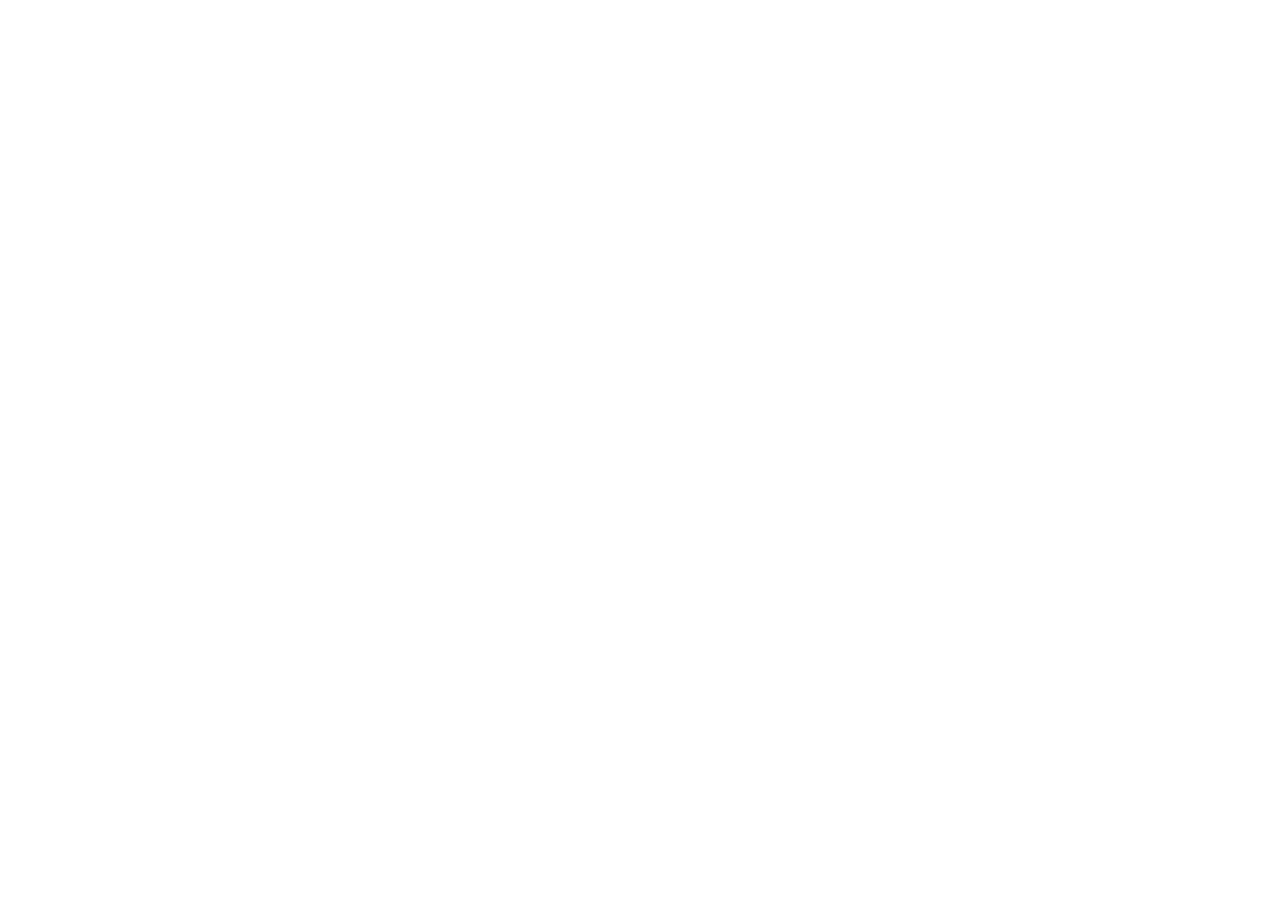
==== commit 3235a7b9: "Add files via upload" ====
--- a/index.html
+++ b/index.html
@@ -1,482 +1,10 @@
-<!DOCTYPE HTML>
-<!--
-	Dimension by HTML5 UP
-	html5up.net | @ajlkn
-	Free for personal and commercial use under the CCA 3.0 license (html5up.net/license)
--->
-<html>
-	<head>
-		<title>Dimension by HTML5 UP</title>
-		<meta charset="utf-8" />
-		<meta name="viewport" content="width=device-width, initial-scale=1, user-scalable=no" />
-		<link rel="stylesheet" href="assets/css/main.css" />
-		<noscript><link rel="stylesheet" href="assets/css/noscript.css" /></noscript>
-	</head>
-	<body class="is-preload">
-
-		<!-- Wrapper -->
-			<div id="wrapper">
-
-				<!-- Header -->
-					<header id="header">
-						<div class="logo">
-							<span class="icon fa-gem"></span>
-						</div>
-						<div class="content">
-							<div class="inner">
-								<h1>OFFICIALHDNG</h1>
-								<p>A fully responsive site template designed by <a href="https://html5up.net">HTML5 UP</a> and released<br />
-								for free under the</br> <a href="https://html5up.net/license">Home</a></p>
-							</div>
-						</div>
-						<nav>
-							<ul>
-								<li><a href="#intro">谙灵光 · 한자 </a></li>
-								<li><a href="#work"> ENGLISH </a></li>
-								
-								<!--<li><a href="#elements">Elements</a></li>-->
-							</ul>
-					
-							
-								
-						</nav>
-					</header>
-
-				<!-- Main -->
-					<div id="main">
-
-						<!-- Intro -->
-							<article id="intro">
-								<h2 class="major">Intro</h2>
-								<span class="image main"><img src="images/Ea.png" alt="" /></span>
-								
-								
-								<p>Aenean ornare velit lacus, ac varius enim ullamcorper eu. Proin aliquam facilisis ante interdum congue. Integer mollis, nisl amet convallis, porttitor magna ullamcorper, amet egestas mauris. Ut magna finibus nisi nec lacinia. Nam maximus erat id euismod egestas. By the way, check out my <a href="#work">awesome work</a>.</p>
-								<h4 style="color: rgb(0, 0, 0); margin: 0.3em 0px 0px; padding-top: 0.5em; padding-bottom: 0px; overflow: hidden; font-size: 16px; line-height: 1.6; font-weight: bold; font-family: "Source Sans Pro", sans-serif; font-style: normal; font-variant-ligatures: normal; font-variant-caps: normal; letter-spacing: normal; orphans: 2; text-align: start; text-indent: 0px; text-transform: none; white-space: normal; widows: 2; word-spacing: 0px; -webkit-text-stroke-width: 0px; background-color: rgb(255, 255, 255); text-decoration-thickness: initial; text-decoration-style: initial; text-decoration-color: initial;"><span class="mw-headline">NEW: Fan Translations in&nbsp;<a href="https://hidngem.miraheze.org/wiki/Hall" style="text-decoration: none; color: rgb(6, 69, 173); background: none;" title="Hall">Fran&ccedil;ais&nbsp;<strong>&middot;</strong> T&uuml;rk&ccedil;e&nbsp;<strong>&middot;</strong> Portugu&ecirc;s</a></span></h4>
-<p style="margin: 0.5em 0px; color: rgb(32, 33, 34); font-family: "Source Sans Pro", sans-serif; font-size: 16px; font-style: normal; font-variant-ligatures: normal; font-variant-caps: normal; font-weight: 400; letter-spacing: normal; orphans: 2; text-align: start; text-indent: 0px; text-transform: none; white-space: normal; widows: 2; word-spacing: 0px; -webkit-text-stroke-width: 0px; background-color: rgb(255, 255, 255); text-decoration-thickness: initial; text-decoration-style: initial; text-decoration-color: initial;">#HDnG</p>
-<p style="margin: 0.5em 0px; color: rgb(32, 33, 34); font-family: "Source Sans Pro", sans-serif; font-size: 16px; font-style: normal; font-variant-ligatures: normal; font-variant-caps: normal; font-weight: 400; letter-spacing: normal; orphans: 2; text-align: start; text-indent: 0px; text-transform: none; white-space: normal; widows: 2; word-spacing: 0px; -webkit-text-stroke-width: 0px; background-color: rgb(255, 255, 255); text-decoration-thickness: initial; text-decoration-style: initial; text-decoration-color: initial;">Preface: Trigger Warning / Enter at own risk</p>
-<p style="margin: 0.5em 0px; color: rgb(32, 33, 34); font-family: "Source Sans Pro", sans-serif; font-size: 16px; font-style: normal; font-variant-ligatures: normal; font-variant-caps: normal; font-weight: 400; letter-spacing: normal; orphans: 2; text-align: start; text-indent: 0px; text-transform: none; white-space: normal; widows: 2; word-spacing: 0px; -webkit-text-stroke-width: 0px; background-color: rgb(255, 255, 255); text-decoration-thickness: initial; text-decoration-style: initial; text-decoration-color: initial;">The official lore for shadow boygroup 힏엔젬 HID&amp;GEM [HDnG] is not suited for minors.</p>
-<p style="margin: 0.5em 0px; color: rgb(32, 33, 34); font-family: "Source Sans Pro", sans-serif; font-size: 16px; font-style: normal; font-variant-ligatures: normal; font-variant-caps: normal; font-weight: 400; letter-spacing: normal; orphans: 2; text-align: start; text-indent: 0px; text-transform: none; white-space: normal; widows: 2; word-spacing: 0px; -webkit-text-stroke-width: 0px; background-color: rgb(255, 255, 255); text-decoration-thickness: initial; text-decoration-style: initial; text-decoration-color: initial;">COPYRIGHT: this material is not released under CC</p>
-<h3 style="color: rgb(0, 0, 0); margin: 0.3em 0px 0px; padding-top: 0.5em; padding-bottom: 0px; overflow: hidden; font-size: 1.2em; line-height: 1.6; font-weight: bold; font-family: "Source Sans Pro", sans-serif; font-style: normal; font-variant-ligatures: normal; font-variant-caps: normal; letter-spacing: normal; orphans: 2; text-align: start; text-indent: 0px; text-transform: none; white-space: normal; widows: 2; word-spacing: 0px; -webkit-text-stroke-width: 0px; background-color: rgb(255, 255, 255); text-decoration-thickness: initial; text-decoration-style: initial; text-decoration-color: initial;"><span class="mw-headline">Intro</span></h3>
-<p style="margin: 0.5em 0px; color: rgb(32, 33, 34); font-family: "Source Sans Pro", sans-serif; font-size: 16px; font-style: normal; font-variant-ligatures: normal; font-variant-caps: normal; font-weight: 400; letter-spacing: normal; orphans: 2; text-align: start; text-indent: 0px; text-transform: none; white-space: normal; widows: 2; word-spacing: 0px; -webkit-text-stroke-width: 0px; background-color: rgb(255, 255, 255); text-decoration-thickness: initial; text-decoration-style: initial; text-decoration-color: initial;">The four members of HID&amp;GEM [HDnG] are shadows given a second chance at life.</p>
-<p style="margin: 0.5em 0px; color: rgb(32, 33, 34); font-family: "Source Sans Pro", sans-serif; font-size: 16px; font-style: normal; font-variant-ligatures: normal; font-variant-caps: normal; font-weight: 400; letter-spacing: normal; orphans: 2; text-align: start; text-indent: 0px; text-transform: none; white-space: normal; widows: 2; word-spacing: 0px; -webkit-text-stroke-width: 0px; background-color: rgb(255, 255, 255); text-decoration-thickness: initial; text-decoration-style: initial; text-decoration-color: initial;">#1 롤즈 Roars, the Ramoth Tribal 政落徹&nbsp;</p>
-<p style="margin: 0.5em 0px; color: rgb(32, 33, 34); font-family: "Source Sans Pro", sans-serif; font-size: 16px; font-style: normal; font-variant-ligatures: normal; font-variant-caps: normal; font-weight: 400; letter-spacing: normal; orphans: 2; text-align: start; text-indent: 0px; text-transform: none; white-space: normal; widows: 2; word-spacing: 0px; -webkit-text-stroke-width: 0px; background-color: rgb(255, 255, 255); text-decoration-thickness: initial; text-decoration-style: initial; text-decoration-color: initial;">#2 앨슨 Airson, the Unseen Spirit 信 空儿</p>
-<p style="margin: 0.5em 0px; color: rgb(32, 33, 34); font-family: "Source Sans Pro", sans-serif; font-size: 16px; font-style: normal; font-variant-ligatures: normal; font-variant-caps: normal; font-weight: 400; letter-spacing: normal; orphans: 2; text-align: start; text-indent: 0px; text-transform: none; white-space: normal; widows: 2; word-spacing: 0px; -webkit-text-stroke-width: 0px; background-color: rgb(255, 255, 255); text-decoration-thickness: initial; text-decoration-style: initial; text-decoration-color: initial;">#3 구 GoldenAge, the Found Son 金花流年</p>
-<p style="margin: 0.5em 0px; color: rgb(32, 33, 34); font-family: "Source Sans Pro", sans-serif; font-size: 16px; font-style: normal; font-variant-ligatures: normal; font-variant-caps: normal; font-weight: 400; letter-spacing: normal; orphans: 2; text-align: start; text-indent: 0px; text-transform: none; white-space: normal; widows: 2; word-spacing: 0px; -webkit-text-stroke-width: 0px; background-color: rgb(255, 255, 255); text-decoration-thickness: initial; text-decoration-style: initial; text-decoration-color: initial;">#4 엑스 &apos;X&apos;, the Riddle Parable 玄X</p>
-<p style="margin: 0.5em 0px; color: rgb(32, 33, 34); font-family: "Source Sans Pro", sans-serif; font-size: 16px; font-style: normal; font-variant-ligatures: normal; font-variant-caps: normal; font-weight: 400; letter-spacing: normal; orphans: 2; text-align: start; text-indent: 0px; text-transform: none; white-space: normal; widows: 2; word-spacing: 0px; -webkit-text-stroke-width: 0px; background-color: rgb(255, 255, 255); text-decoration-thickness: initial; text-decoration-style: initial; text-decoration-color: initial;">The 4 were among 100 inhabitants whose tragic lives ended in a dystopian dimension called&nbsp;<a href="https://hidngem.miraheze.org/wiki/Ri" style="text-decoration: none; color: rgb(6, 69, 173); background: none;" title="Ri">Ri [璃 &middot; 리]</a></p>
-<p style="margin: 0.5em 0px; color: rgb(32, 33, 34); font-family: "Source Sans Pro", sans-serif; font-size: 16px; font-style: normal; font-variant-ligatures: normal; font-variant-caps: normal; font-weight: 400; letter-spacing: normal; orphans: 2; text-align: start; text-indent: 0px; text-transform: none; white-space: normal; widows: 2; word-spacing: 0px; -webkit-text-stroke-width: 0px; background-color: rgb(255, 255, 255); text-decoration-thickness: initial; text-decoration-style: initial; text-decoration-color: initial;">The 4 boys: 롤즈 Roars, 앨슨 Airson, 구 GoldenAge, 엑스 &apos;X&apos; are only shadows on Cards, but can come to the light if they can solve the mystery of who they were previously. To find out who they were, the 4 boys have to slowly uncover the events that happened in&nbsp;<a href="https://hidngem.miraheze.org/wiki/Ri" style="text-decoration: none; color: rgb(6, 69, 173); background: none;" title="Ri">Ri [璃 &middot; 리]</a>. Each of the 100 candidates have a unique GLYPTIC [极越 &middot; 극도]: an indestructible belief that one holds onto, even after transcending the boundary of life. As the 4 boys uncover the GLYPTIC of each 100 candidates, they will successfully remember who they were. The GLYPTIC [极越 &middot; 극도] is what the 100 lived for. In fact, the GLYPTIC [极越 &middot; 극도] is exactly what caused the ultimate death, as they gave up their lives for their GLYPTIC [极越 &middot; 극도].</p>
-<p><span style="color: rgb(32, 33, 34); font-family: "Source Sans Pro", sans-serif; font-size: 16px; font-style: normal; font-variant-ligatures: normal; font-variant-caps: normal; font-weight: 400; letter-spacing: normal; orphans: 2; text-align: start; text-indent: 0px; text-transform: none; white-space: normal; widows: 2; word-spacing: 0px; -webkit-text-stroke-width: 0px; background-color: rgb(255, 255, 255); text-decoration-thickness: initial; text-decoration-style: initial; text-decoration-color: initial; display: inline !important; float: none;">If the four boys solve the mystery incorrectly and identify as someone else, they will cease to exist as shadows as well.</span></p>
-<blockquote style="border-left: 4px solid rgb(234, 236, 240); padding: 8px 32px; color: rgb(32, 33, 34); font-family: "Source Sans Pro", sans-serif; font-size: 16px; font-style: normal; font-variant-ligatures: normal; font-variant-caps: normal; font-weight: 400; letter-spacing: normal; orphans: 2; text-align: start; text-indent: 0px; text-transform: none; white-space: normal; widows: 2; word-spacing: 0px; -webkit-text-stroke-width: 0px; background-color: rgb(255, 255, 255); text-decoration-thickness: initial; text-decoration-style: initial; text-decoration-color: initial;"><i style="margin-top: 0px; margin-bottom: 0px;">&ldquo;If I forget what I live and was willing to die for - is that person still me?&rdquo;</i> - Code:Warlord, candidate of 앨슨 Airson</blockquote>
-<p><span style="color: rgb(32, 33, 34); font-family: "Source Sans Pro", sans-serif; font-size: 16px; font-style: normal; font-variant-ligatures: normal; font-variant-caps: normal; font-weight: 400; letter-spacing: normal; orphans: 2; text-align: start; text-indent: 0px; text-transform: none; white-space: normal; widows: 2; word-spacing: 0px; -webkit-text-stroke-width: 0px; background-color: rgb(255, 255, 255); text-decoration-thickness: initial; text-decoration-style: initial; text-decoration-color: initial; display: inline !important; float: none;">The full 100 candidates and their GLYPTIC [极越 &middot;극도 ] will be revealed over time on this official wiki. To the advantage of the boys, the 100 candidates are divided evenly between the four members - which means each boy only has to choose between twenty-five candidates. The currently revealed candidates are:</span></p>
-<ol style="margin: 0.3em 0px 0px 3.2em; padding: 0px; list-style-image: none; color: rgb(32, 33, 34); font-family: "Source Sans Pro", sans-serif; font-size: 16px; font-style: normal; font-variant-ligatures: normal; font-variant-caps: normal; font-weight: 400; letter-spacing: normal; orphans: 2; text-align: start; text-indent: 0px; text-transform: none; white-space: normal; widows: 2; word-spacing: 0px; -webkit-text-stroke-width: 0px; background-color: rgb(255, 255, 255); text-decoration-thickness: initial; text-decoration-style: initial; text-decoration-color: initial;">
-    <li style="margin-bottom: 0.1em;"><strong>Ea</strong>, candidate of Airson</li>
-    <li style="margin-bottom: 0.1em;"><strong><a href="file:///C:/Users/Faith/Downloads/LoreSong%20Mobile%20Connect%20RESERVE%20777%20newest/html5up-dimension/index.html#work" style="text-decoration: none; color: rgb(6, 69, 173); background: none;" title="Shone">Shone</a></strong>, candidate of Roars</li>
-    <li style="margin-bottom: 0.1em;"><strong>Code: Warlord</strong>, candidate of Airson</li>
-    <li style="margin-bottom: 0.1em;"><strong><a href="https://hidngem.miraheze.org/wiki/Nyeve" style="text-decoration: none; color: rgb(6, 69, 173); background: none;" title="Nyeve">Nyeve</a></strong>, candidate of GoldenAge</li>
-    <li style="margin-bottom: 0.1em;"><strong><a href="https://hidngem.miraheze.org/wiki/Healon" style="text-decoration: none; color: rgb(6, 69, 173); background: none;" title="Healon">Healon</a></strong>, candidate of &apos;X&apos;</li>
-    <li style="margin-bottom: 0.1em;"><strong>The Unnamed Little One</strong>, candidate of &apos;X&apos;</li>
-</ol>
-								
-								<p>Lorem ipsum dolor sit amet, consectetur adipiscing elit. Duis dapibus rutrum facilisis. Class aptent taciti sociosqu ad litora torquent per conubia nostra, per inceptos himenaeos. Etiam tristique libero eu nibh porttitor fermentum. Nullam venenatis erat id vehicula viverra. Nunc ultrices eros ut ultricies condimentum. Mauris risus lacus, blandit sit amet venenatis non, bibendum vitae dolor. Nunc lorem mauris, fringilla in aliquam at, euismod in lectus. Pellentesque habitant morbi tristique senectus et netus et malesuada fames ac turpis egestas. In non lorem sit amet elit placerat maximus. Pellentesque aliquam maximus risus, vel sed vehicula.</p>
-								<h3 style="color: rgb(0, 0, 0); margin: 0.3em 0px 0px; padding-top: 0.5em; padding-bottom: 0px; overflow: hidden; font-size: 1.2em; line-height: 1.6; font-weight: bold; font-family: "Source Sans Pro", sans-serif; font-style: normal; font-variant-ligatures: normal; font-variant-caps: normal; letter-spacing: normal; orphans: 2; text-align: start; text-indent: 0px; text-transform: none; white-space: normal; widows: 2; word-spacing: 0px; -webkit-text-stroke-width: 0px; background-color: rgb(255, 255, 255); text-decoration-thickness: initial; text-decoration-style: initial; text-decoration-color: initial;"><span class="mw-headline">First Attempt, Reconstructing Records of the Unnamed Little One</span></h3>
-								<table class="wikitable" style="font-size: 16px; background-color: rgb(248, 249, 250); color: rgb(32, 33, 34); margin: 1em 0px; border: 1px solid rgb(162, 169, 177); border-collapse: collapse; font-family: "Source Sans Pro", sans-serif; font-style: normal; font-variant-ligatures: normal; font-variant-caps: normal; font-weight: 400; letter-spacing: normal; orphans: 2; text-align: start; text-transform: none; white-space: normal; widows: 2; word-spacing: 0px; -webkit-text-stroke-width: 0px; text-decoration-thickness: initial; text-decoration-style: initial; text-decoration-color: initial;">
-									<tbody>
-										<tr>
-											<td style="border: 1px solid rgb(162, 169, 177); padding: 0.2em 0.4em;">Ea&rsquo;s World</td>
-											<td style="border: 1px solid rgb(162, 169, 177); padding: 0.2em 0.4em;"><a href="https://hidngem.miraheze.org/wiki/Ri" style="text-decoration: none; color: rgb(6, 69, 173); background: none;" title="Ri">Yemog</a></td>
-										</tr>
-										<tr>
-											<td style="border: 1px solid rgb(162, 169, 177); padding: 0.2em 0.4em;">Year 0 Jinsa [oldest common religion of Ea&rsquo;s world] is born</td>
-											<td style="border: 1px solid rgb(162, 169, 177); padding: 0.2em 0.4em;">Year 873 unnamed war</td>
-										</tr>
-										<tr>
-											<td style="border: 1px solid rgb(162, 169, 177); padding: 0.2em 0.4em;">Year 10 Jinsa fades<p style="margin: 0.5em 0px;">Flourishing of ten thousand cults</p>
-											</td>
-											<td style="border: 1px solid rgb(162, 169, 177); padding: 0.2em 0.4em;"><br></td>
-										</tr>
-										<tr>
-											<td style="border: 1px solid rgb(162, 169, 177); padding: 0.2em 0.4em;">Year 97&nbsp;<a href="https://hidngem.miraheze.org/wiki/Healon" style="text-decoration: none; color: rgb(6, 69, 173); background: none;" title="Healon">CTVT</a> outbreak</td>
-											<td style="border: 1px solid rgb(162, 169, 177); padding: 0.2em 0.4em;"><br></td>
-										</tr>
-										<tr>
-											<td style="border: 1px solid rgb(162, 169, 177); padding: 0.2em 0.4em;">Year 98 &nbsp;<a href="https://hidngem.miraheze.org/wiki/Ri" style="text-decoration: none; color: rgb(6, 69, 173); background: none;" title="Ri">Pinnacle of Man Kings</a>, launched</td>
-											<td style="border: 1px solid rgb(162, 169, 177); padding: 0.2em 0.4em;"><br></td>
-										</tr>
-										<tr>
-											<td style="border: 1px solid rgb(162, 169, 177); padding: 0.2em 0.4em;">Year 101.1 Ea and&nbsp;<a href="https://hidngem.miraheze.org/wiki/Nyeve" style="text-decoration: none; color: rgb(6, 69, 173); background: none;" title="Nyeve">Nyeve</a> are orphaned</td>
-											<td style="border: 1px solid rgb(162, 169, 177); padding: 0.2em 0.4em;"><br></td>
-										</tr>
-										<tr>
-											<td style="border: 1px solid rgb(162, 169, 177); padding: 0.2em 0.4em;">Year 101.9&nbsp;<a href="https://hidngem.miraheze.org/wiki/Healon" style="text-decoration: none; color: rgb(6, 69, 173); background: none;" title="Healon">CTVT</a> evolves into the Wild</td>
-											<td style="border: 1px solid rgb(162, 169, 177); padding: 0.2em 0.4em;"><br></td>
-										</tr>
-										<tr>
-											<td style="border: 1px solid rgb(162, 169, 177); padding: 0.2em 0.4em;">Year 101.12 Elronde launches religion</td>
-											<td style="border: 1px solid rgb(162, 169, 177); padding: 0.2em 0.4em;"><br></td>
-										</tr>
-										<tr>
-											<td style="border: 1px solid rgb(162, 169, 177); padding: 0.2em 0.4em;">Year 108&nbsp;<a href="https://hidngem.miraheze.org/wiki/Healon" style="text-decoration: none; color: rgb(6, 69, 173); background: none;" title="Healon">Akroe</a>&rsquo;s first kidnapping</td>
-											<td style="border: 1px solid rgb(162, 169, 177); padding: 0.2em 0.4em;"><br></td>
-										</tr>
-										<tr>
-											<td style="border: 1px solid rgb(162, 169, 177); padding: 0.2em 0.4em;">Year 109.1&nbsp;<a href="https://hidngem.miraheze.org/wiki/Nyeve" style="text-decoration: none; color: rgb(6, 69, 173); background: none;" title="Nyeve">Nyeve</a> visits&nbsp;<a href="https://hidngem.miraheze.org/wiki/Ri" style="text-decoration: none; color: rgb(6, 69, 173); background: none;" title="Ri">Yemog</a></td>
-											<td style="border: 1px solid rgb(162, 169, 177); padding: 0.2em 0.4em;"><br></td>
-										</tr>
-										<tr>
-											<td style="border: 1px solid rgb(162, 169, 177); padding: 0.2em 0.4em;">Year 109.3&nbsp;<a href="https://hidngem.miraheze.org/wiki/Nyeve" style="text-decoration: none; color: rgb(6, 69, 173); background: none;" title="Nyeve">Nyeve</a>&rsquo;s Return. Launch of empire.</td>
-											<td style="border: 1px solid rgb(162, 169, 177); padding: 0.2em 0.4em;"><br></td>
-										</tr>
-										<tr>
-											<td style="border: 1px solid rgb(162, 169, 177); padding: 0.2em 0.4em;">Year 112.3&nbsp;<a href="https://hidngem.miraheze.org/wiki/Nyeve" style="text-decoration: none; color: rgb(6, 69, 173); background: none;" title="Nyeve">Nyeve</a> meets&nbsp;<a href="https://hidngem.miraheze.org/wiki/Shone" style="text-decoration: none; color: rgb(6, 69, 173); background: none;" title="Shone">Shone</a>.<p style="margin: 0.5em 0px;">Launch of android-based operations</p>
-											</td>
-											<td style="border: 1px solid rgb(162, 169, 177); padding: 0.2em 0.4em;"><br></td>
-										</tr>
-										<tr>
-											<td style="border: 1px solid rgb(162, 169, 177); padding: 0.2em 0.4em;">Year 112.12 Crime stabilizes.<p style="margin: 0.5em 0px;"><a href="https://hidngem.miraheze.org/wiki/Healon" style="text-decoration: none; color: rgb(6, 69, 173); background: none;" title="Healon">Healon</a> is taken into the Wild by Akroe.</p>
-											</td>
-											<td style="border: 1px solid rgb(162, 169, 177); padding: 0.2em 0.4em;"><br></td>
-										</tr>
-										<tr>
-											<td style="border: 1px solid rgb(162, 169, 177); padding: 0.2em 0.4em;">113.7&nbsp;<a href="https://hidngem.miraheze.org/wiki/Shone" style="text-decoration: none; color: rgb(6, 69, 173); background: none;" title="Shone">Shone</a> meets Ea.<p style="margin: 0.5em 0px;"><a href="https://hidngem.miraheze.org/wiki/Nyeve" style="text-decoration: none; color: rgb(6, 69, 173); background: none;" title="Nyeve">Nyeve</a>&rsquo;s disappearance and court case.</p>
-											</td>
-											<td style="border: 1px solid rgb(162, 169, 177); padding: 0.2em 0.4em;"><br></td>
-										</tr>
-										<tr>
-											<td style="border: 1px solid rgb(162, 169, 177); padding: 0.2em 0.4em;"><br></td>
-											<td style="border: 1px solid rgb(162, 169, 177); padding: 0.2em 0.4em;">Year 987</td>
-										</tr>
-									</tbody>
-								</table>
-								<p><a href="https://hidngem.miraheze.org/wiki/Hall" style="text-decoration: none; color: rgb(6, 69, 173); background: none rgb(255, 255, 255); font-family: "Source Sans Pro", sans-serif; font-size: 16px; font-style: normal; font-variant-ligatures: normal; font-variant-caps: normal; font-weight: 400; letter-spacing: normal; orphans: 2; text-align: start; text-indent: 0px; text-transform: none; white-space: normal; widows: 2; word-spacing: 0px; -webkit-text-stroke-width: 0px;" title="Hall">[Lore Hall]</a><span style="color: rgb(32, 33, 34); font-family: "Source Sans Pro", sans-serif; font-size: 16px; font-style: normal; font-variant-ligatures: normal; font-variant-caps: normal; font-weight: 400; letter-spacing: normal; orphans: 2; text-align: start; text-indent: 0px; text-transform: none; white-space: normal; widows: 2; word-spacing: 0px; -webkit-text-stroke-width: 0px; background-color: rgb(255, 255, 255); text-decoration-thickness: initial; text-decoration-style: initial; text-decoration-color: initial; display: inline !important; float: none;">: PRYSMA and Fan Theories, Translations, Miscellaneous</span></p>
-								<p style="margin: 0.5em 0px; color: rgb(32, 33, 34); font-family: "Source Sans Pro", sans-serif; font-size: 16px; font-style: normal; font-variant-ligatures: normal; font-variant-caps: normal; font-weight: 400; letter-spacing: normal; orphans: 2; text-align: start; text-indent: 0px; text-transform: none; white-space: normal; widows: 2; word-spacing: 0px; -webkit-text-stroke-width: 0px; background-color: rgb(255, 255, 255); text-decoration-thickness: initial; text-decoration-style: initial; text-decoration-color: initial;"><a href="https://hidngem.miraheze.org/wiki/Games" style="text-decoration: none; color: rgb(6, 69, 173); background: none;" title="Games">[HDnG Games]</a>: Tiny puzzles and riddles solved by PRYSMA: a gallery</p>
-							
-							
-							</article>
-
-						<!-- Work -->
-							<article id="work">
-								<h2 class="major">Work</h2>
-								<span class="image main"><img src="images/pic02.jpg" alt="" /></span>
-								<p>Adipiscing magna sed dolor elit. Praesent eleifend dignissim arcu, at eleifend sapien imperdiet ac. Aliquam erat volutpat. Praesent urna nisi, fringila lorem et vehicula lacinia quam. Integer sollicitudin mauris nec lorem luctus ultrices.</p>
-								<p>Nullam et orci eu lorem consequat tincidunt vivamus et sagittis libero. Mauris aliquet magna magna sed nunc rhoncus pharetra. Pellentesque condimentum sem. In efficitur ligula tate urna. Maecenas laoreet massa vel lacinia pellentesque lorem ipsum dolor. Nullam et orci eu lorem consequat tincidunt. Vivamus et sagittis libero. Mauris aliquet magna magna sed nunc rhoncus amet feugiat tempus.</p>
-							</article>
-
-						<!-- About -->
-							<article id="about">
-								<h2 class="major">About</h2>
-								<span class="image main"><img src="images/pic03.jpg" alt="" /></span>
-								<p>Lorem ipsum dolor sit amet, consectetur et adipiscing elit. Praesent eleifend dignissim arcu, at eleifend sapien imperdiet ac. Aliquam erat volutpat. Praesent urna nisi, fringila lorem et vehicula lacinia quam. Integer sollicitudin mauris nec lorem luctus ultrices. Aliquam libero et malesuada fames ac ante ipsum primis in faucibus. Cras viverra ligula sit amet ex mollis mattis lorem ipsum dolor sit amet.</p>
-								<table>
-									<tr>
-									  <th>Company</th>
-									  <th>Contact</th>
-									  <th>Country</th>
-									</tr>
-									<tr>
-									  <td>Alfreds Futterkiste</td>
-									  <td>Maria Anders</td>
-									  <td>Germany</td>
-									</tr>
-									<tr>
-									  <td>Centro comercial Moctezuma</td>
-									  <td>Francisco Chang</td>
-									  <td>Mexico</td>
-									</tr>
-								  </table>
-							
-							</article>
-
-						<!-- Contact -->
-							<article id="contact">
-								<h2 class="major">Contact</h2>
-								<form method="post" action="#">
-									<div class="fields">
-										<div class="field half">
-											<label for="name">Name</label>
-											<input type="text" name="name" id="name" />
-										</div>
-										<div class="field half">
-											<label for="email">Email</label>
-											<input type="text" name="email" id="email" />
-										</div>
-										<div class="field">
-											<label for="message">Message</label>
-											<textarea name="message" id="message" rows="4"></textarea>
-										</div>
-									</div>
-									<ul class="actions">
-										<li><input type="submit" value="Send Message" class="primary" /></li>
-										<li><input type="reset" value="Reset" /></li>
-									</ul>
-								</form>
-								<ul class="icons">
-									<li><a href="#" class="icon brands fa-twitter"><span class="label">Twitter</span></a></li>
-									<li><a href="#" class="icon brands fa-facebook-f"><span class="label">Facebook</span></a></li>
-									<li><a href="#" class="icon brands fa-instagram"><span class="label">Instagram</span></a></li>
-									<li><a href="#" class="icon brands fa-github"><span class="label">GitHub</span></a></li>
-								</ul>
-							</article>
-
-						<!-- Elements -->
-							<article id="elements">
-								<h2 class="major">Elements</h2>
-
-								<section>
-									<h3 class="major">Text</h3>
-									<p>This is <b>bold</b> and this is <strong>strong</strong>. This is <i>italic</i> and this is <em>emphasized</em>.
-									This is <sup>superscript</sup> text and this is <sub>subscript</sub> text.
-									This is <u>underlined</u> and this is code: <code>for (;;) { ... }</code>. Finally, <a href="#">this is a link</a>.</p>
-									<hr />
-									<h2>Heading Level 2</h2>
-									<h3>Heading Level 3</h3>
-									<h4>Heading Level 4</h4>
-									<h5>Heading Level 5</h5>
-									<h6>Heading Level 6</h6>
-									<hr />
-									<h4>Blockquote</h4>
-									<blockquote>Fringilla nisl. Donec accumsan interdum nisi, quis tincidunt felis sagittis eget tempus euismod. Vestibulum ante ipsum primis in faucibus vestibulum. Blandit adipiscing eu felis iaculis volutpat ac adipiscing accumsan faucibus. Vestibulum ante ipsum primis in faucibus lorem ipsum dolor sit amet nullam adipiscing eu felis.</blockquote>
-									<h4>Preformatted</h4>
-									<pre><code>i = 0;
-
-while (!deck.isInOrder()) {
-    print 'Iteration ' + i;
-    deck.shuffle();
-    i++;
-}
-
-print 'It took ' + i + ' iterations to sort the deck.';</code></pre>
-								</section>
-
-								<section>
-									<h3 class="major">Lists</h3>
-
-									<h4>Unordered</h4>
-									<ul>
-										<li>Dolor pulvinar etiam.</li>
-										<li>Sagittis adipiscing.</li>
-										<li>Felis enim feugiat.</li>
-									</ul>
-
-									<h4>Alternate</h4>
-									<ul class="alt">
-										<li>Dolor pulvinar etiam.</li>
-										<li>Sagittis adipiscing.</li>
-										<li>Felis enim feugiat.</li>
-									</ul>
-
-									<h4>Ordered</h4>
-									<ol>
-										<li>Dolor pulvinar etiam.</li>
-										<li>Etiam vel felis viverra.</li>
-										<li>Felis enim feugiat.</li>
-										<li>Dolor pulvinar etiam.</li>
-										<li>Etiam vel felis lorem.</li>
-										<li>Felis enim et feugiat.</li>
-									</ol>
-									<h4>Icons</h4>
-									<ul class="icons">
-										<li><a href="#" class="icon brands fa-twitter"><span class="label">Twitter</span></a></li>
-										<li><a href="#" class="icon brands fa-facebook-f"><span class="label">Facebook</span></a></li>
-										<li><a href="#" class="icon brands fa-instagram"><span class="label">Instagram</span></a></li>
-										<li><a href="#" class="icon brands fa-github"><span class="label">Github</span></a></li>
-									</ul>
-
-									<h4>Actions</h4>
-									<ul class="actions">
-										<li><a href="#" class="button primary">Default</a></li>
-										<li><a href="#" class="button">Default</a></li>
-									</ul>
-									<ul class="actions stacked">
-										<li><a href="#" class="button primary">Default</a></li>
-										<li><a href="#" class="button">Default</a></li>
-									</ul>
-								</section>
-
-								<section>
-									<h3 class="major">Table</h3>
-									<h4>Default</h4>
-									<div class="table-wrapper">
-										<table>
-											<thead>
-												<tr>
-													<th>Name</th>
-													<th>Description</th>
-													<th>Price</th>
-												</tr>
-											</thead>
-											<tbody>
-												<tr>
-													<td>Item One</td>
-													<td>Ante turpis integer aliquet porttitor.</td>
-													<td>29.99</td>
-												</tr>
-												<tr>
-													<td>Item Two</td>
-													<td>Vis ac commodo adipiscing arcu aliquet.</td>
-													<td>19.99</td>
-												</tr>
-												<tr>
-													<td>Item Three</td>
-													<td> Morbi faucibus arcu accumsan lorem.</td>
-													<td>29.99</td>
-												</tr>
-												<tr>
-													<td>Item Four</td>
-													<td>Vitae integer tempus condimentum.</td>
-													<td>19.99</td>
-												</tr>
-												<tr>
-													<td>Item Five</td>
-													<td>Ante turpis integer aliquet porttitor.</td>
-													<td>29.99</td>
-												</tr>
-											</tbody>
-											<tfoot>
-												<tr>
-													<td colspan="2"></td>
-													<td>100.00</td>
-												</tr>
-											</tfoot>
-										</table>
-									</div>
-
-									<h4>Alternate</h4>
-									<div class="table-wrapper">
-										<table class="alt">
-											<thead>
-												<tr>
-													<th>Name</th>
-													<th>Description</th>
-													<th>Price</th>
-												</tr>
-											</thead>
-											<tbody>
-												<tr>
-													<td>Item One</td>
-													<td>Ante turpis integer aliquet porttitor.</td>
-													<td>29.99</td>
-												</tr>
-												<tr>
-													<td>Item Two</td>
-													<td>Vis ac commodo adipiscing arcu aliquet.</td>
-													<td>19.99</td>
-												</tr>
-												<tr>
-													<td>Item Three</td>
-													<td> Morbi faucibus arcu accumsan lorem.</td>
-													<td>29.99</td>
-												</tr>
-												<tr>
-													<td>Item Four</td>
-													<td>Vitae integer tempus condimentum.</td>
-													<td>19.99</td>
-												</tr>
-												<tr>
-													<td>Item Five</td>
-													<td>Ante turpis integer aliquet porttitor.</td>
-													<td>29.99</td>
-												</tr>
-											</tbody>
-											<tfoot>
-												<tr>
-													<td colspan="2"></td>
-													<td>100.00</td>
-												</tr>
-											</tfoot>
-										</table>
-									</div>
-								</section>
-
-								<section>
-									<h3 class="major">Buttons</h3>
-									<ul class="actions">
-										<li><a href="#" class="button primary">Primary</a></li>
-										<li><a href="#" class="button">Default</a></li>
-									</ul>
-									<ul class="actions">
-										<li><a href="#" class="button">Default</a></li>
-										<li><a href="#" class="button small">Small</a></li>
-									</ul>
-									<ul class="actions">
-										<li><a href="#" class="button primary icon solid fa-download">Icon</a></li>
-										<li><a href="#" class="button icon solid fa-download">Icon</a></li>
-									</ul>
-									<ul class="actions">
-										<li><span class="button primary disabled">Disabled</span></li>
-										<li><span class="button disabled">Disabled</span></li>
-									</ul>
-								</section>
-
-								<section>
-									<h3 class="major">Form</h3>
-									<form method="post" action="#">
-										<div class="fields">
-											<div class="field half">
-												<label for="demo-name">Name</label>
-												<input type="text" name="demo-name" id="demo-name" value="" placeholder="Jane Doe" />
-											</div>
-											<div class="field half">
-												<label for="demo-email">Email</label>
-												<input type="email" name="demo-email" id="demo-email" value="" placeholder="jane@untitled.tld" />
-											</div>
-											<div class="field">
-												<label for="demo-category">Category</label>
-												<select name="demo-category" id="demo-category">
-													<option value="">-</option>
-													<option value="1">Manufacturing</option>
-													<option value="1">Shipping</option>
-													<option value="1">Administration</option>
-													<option value="1">Human Resources</option>
-												</select>
-											</div>
-											<div class="field half">
-												<input type="radio" id="demo-priority-low" name="demo-priority" checked>
-												<label for="demo-priority-low">Low</label>
-											</div>
-											<div class="field half">
-												<input type="radio" id="demo-priority-high" name="demo-priority">
-												<label for="demo-priority-high">High</label>
-											</div>
-											<div class="field half">
-												<input type="checkbox" id="demo-copy" name="demo-copy">
-												<label for="demo-copy">Email me a copy</label>
-											</div>
-											<div class="field half">
-												<input type="checkbox" id="demo-human" name="demo-human" checked>
-												<label for="demo-human">Not a robot</label>
-											</div>
-											<div class="field">
-												<label for="demo-message">Message</label>
-												<textarea name="demo-message" id="demo-message" placeholder="Enter your message" rows="6"></textarea>
-											</div>
-										</div>
-										<ul class="actions">
-											<li><input type="submit" value="Send Message" class="primary" /></li>
-											<li><input type="reset" value="Reset" /></li>
-										</ul>
-									</form>
-								</section>
-
-							</article>
-
-					</div>
-
-				<!-- Footer -->
-					<footer id="footer">
-						<p class="copyright">&copy; Untitled. Design: <a href="https://html5up.net">HTML5 UP</a>.</p>
-					</footer>
-
-			</div>
-
-		<!-- BG -->
-			<div id="bg"></div>
-
-		<!-- Scripts -->
-			<script src="assets/js/jquery.min.js"></script>
-			<script src="assets/js/browser.min.js"></script>
-			<script src="assets/js/breakpoints.min.js"></script>
-			<script src="assets/js/util.js"></script>
-			<script src="assets/js/main.js"></script>
-
-	</body>
-</html>
+﻿<!DOCTYPE HTML>
+<meta charset="UTF-8">
+<meta name="format-detection" content="telephone=no">
+<meta name="apple-mobile-web-app-capable" content="yes">
+<meta name="viewport" content="user-scalable=no, viewport-fit=cover">
+<title>5TORY 3VER 4FTER by OfficialHDnG</title>
+<script src="game/update.js"></script>
+<script src="game/config.js"></script>
+<script src="game/package.js"></script>
+<script src="game/game.js"></script>
